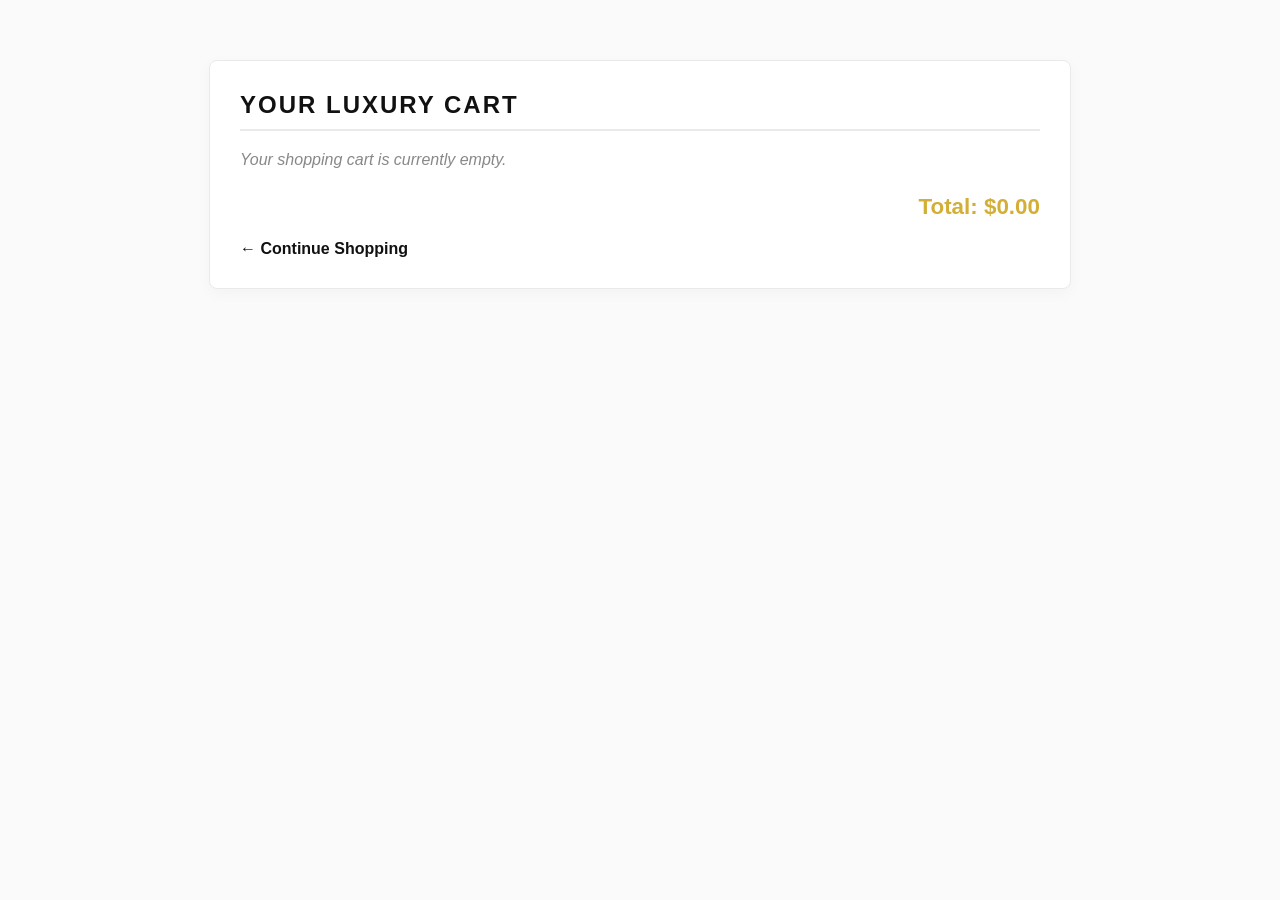
==== cart.html @ 6626286e "Initial commit of Gold Scents luxury store" ====
<!DOCTYPE html>
<html lang="en">
<head>
    <meta charset="UTF-8">
    <meta name="viewport" content="width=device-width, initial-scale=1.0">
    <title>Your Cart | Gold Scents</title>
    <style>
        body {
            font-family: 'Helvetica Neue', Arial, sans-serif;
            background-color: #fafafa;
            color: #111;
            margin: 0;
            padding: 20px;
        }
        .container {
            max-width: 800px;
            margin: 40px auto;
            background: #fff;
            padding: 30px;
            border-radius: 8px;
            box-shadow: 0 4px 15px rgba(0,0,0,0.03);
            border: 1px solid #eaeaea;
        }
        h2 {
            text-transform: uppercase;
            letter-spacing: 2px;
            border-bottom: 2px solid #eaeaea;
            padding-bottom: 10px;
            margin-top: 0;
        }
        .cart-item {
            display: flex;
            justify-content: space-between;
            align-items: center;
            padding: 15px 0;
            border-bottom: 1px solid #eee;
        }
        .item-details h4 {
            margin: 0 0 5px 0;
            text-transform: uppercase;
        }
        .item-details p {
            margin: 0;
            color: #666;
            font-size: 0.9rem;
        }
        .remove-btn {
            background: none;
            border: none;
            color: #ff4d4d;
            cursor: pointer;
            font-weight: bold;
        }
        .total-section {
            text-align: right;
            font-size: 1.4rem;
            font-weight: bold;
            margin-top: 25px;
            color: #d4af37;
        }
        
        /* CHECKOUT CUSTOMER INFO FORM */
        .checkout-form-box {
            margin-top: 35px;
            padding-top: 25px;
            border-top: 2px dashed #eaeaea;
        }
        .form-group {
            margin-bottom: 15px;
        }
        label {
            display: block;
            font-weight: bold;
            margin-bottom: 5px;
            font-size: 0.85rem;
            text-transform: uppercase;
        }
        input {
            width: 100%;
            padding: 12px;
            border: 1px solid #ccc;
            border-radius: 4px;
            box-sizing: border-box;
        }
        input:focus {
            outline: none;
            border-color: #d4af37;
        }

        .checkout-btn {
            background-color: #111;
            color: #d4af37;
            border: none;
            padding: 15px;
            width: 100%;
            font-weight: bold;
            font-size: 1rem;
            text-transform: uppercase;
            letter-spacing: 1px;
            cursor: pointer;
            transition: background-color 0.3s;
            margin-top: 15px;
        }
        .checkout-btn:hover {
            background-color: #333;
        }
        .back-link {
            display: inline-block;
            margin-top: 20px;
            color: #111;
            text-decoration: none;
            font-weight: bold;
        }
    </style>
</head>
<body>

    <div class="container">
        <h2>Your Luxury Cart</h2>
        <div id="cart-contents">
            <!-- Items load dynamically -->
        </div>
        <div class="total-section" id="cart-total">Total: $0.00</div>

        <!-- Real Transaction Submission Form -->
        <div class="checkout-form-box" id="checkout-section">
            <h3>Delivery Details</h3>
            <form id="order-form">
                <div class="form-group">
                    <label for="cust-name">Full Name</label>
                    <input type="text" id="cust-name" required placeholder="John Doe">
                </div>
                <div class="form-group">
                    <label for="cust-email">Email Address</label>
                    <input type="email" id="cust-email" required placeholder="john@example.com">
                </div>
                <button type="submit" class="checkout-btn">Complete Checkout & Purchase</button>
            </form>
        </div>

        <a href="index.html" class="back-link">← Continue Shopping</a>
    </div>

    <script>
        let cart = JSON.parse(localStorage.getItem('goldScentsCart')) || [];

        function displayCart() {
            const container = document.getElementById('cart-contents');
            const totalContainer = document.getElementById('cart-total');
            const checkoutSection = document.getElementById('checkout-section');
            container.innerHTML = '';

            if (cart.length === 0) {
                container.innerHTML = '<p style="color: #888; font-style: italic;">Your shopping cart is currently empty.</p>';
                totalContainer.innerText = 'Total: $0.00';
                checkoutSection.style.display = 'none'; // Hide checkout panel if no items
                return;
            }

            checkoutSection.style.display = 'block';
            let grandTotal = 0;

            cart.forEach((item, index) => {
                const itemTotal = item.price * item.quantity;
                grandTotal += itemTotal;

                const div = document.createElement('div');
                div.className = 'cart-item';
                div.innerHTML = `
                    <div class="item-details">
                        <h4>${item.name}</h4>
                        <p>$${item.price.toFixed(2)} x ${item.quantity} = <strong>$${itemTotal.toFixed(2)}</strong></p>
                    </div>
                    <button class="remove-btn" onclick="removeItem(${index})">Remove</button>
                `;
                container.appendChild(div);
            });

            totalContainer.innerText = `Total: $${grandTotal.toFixed(2)}`;
        }

        function removeItem(index) {
            cart.splice(index, 1);
            localStorage.setItem('goldScentsCart', JSON.stringify(cart));
            displayCart();
        }

        // Submitting order to dynamic database script
        document.getElementById('order-form').addEventListener('submit', async function(e) {
            e.preventDefault();

            const name = document.getElementById('cust-name').value;
            const email = document.getElementById('cust-email').value;
            const total = cart.reduce((sum, item) => sum + (item.price * item.quantity), 0);

            const orderPayload = {
                customer_name: name,
                customer_email: email,
                total_price: total,
                items: cart
            };

            try {
                const response = await fetch('api/checkout.php', {
                    method: 'POST',
                    headers: { 'Content-Type': 'application/json' },
                    body: JSON.stringify(orderPayload)
                });
                const result = await response.json();

                if (result.success) {
                    alert(`✨ Order Placed Successfully! Your Order ID is #${result.order_id} ✨`);
                    localStorage.removeItem('goldScentsCart'); // Clear shopping cart
                    window.location.href = 'index.html'; // Direct back home
                } else {
                    alert('Checkout Error: ' + result.error);
                }
            } catch (error) {
                console.error("Order processing error:", error);
                alert("An unexpected error occurred during checkout transaction.");
            }
        });

        // Initialize display context layout
        displayCart();
    </script>
</body>
</html>
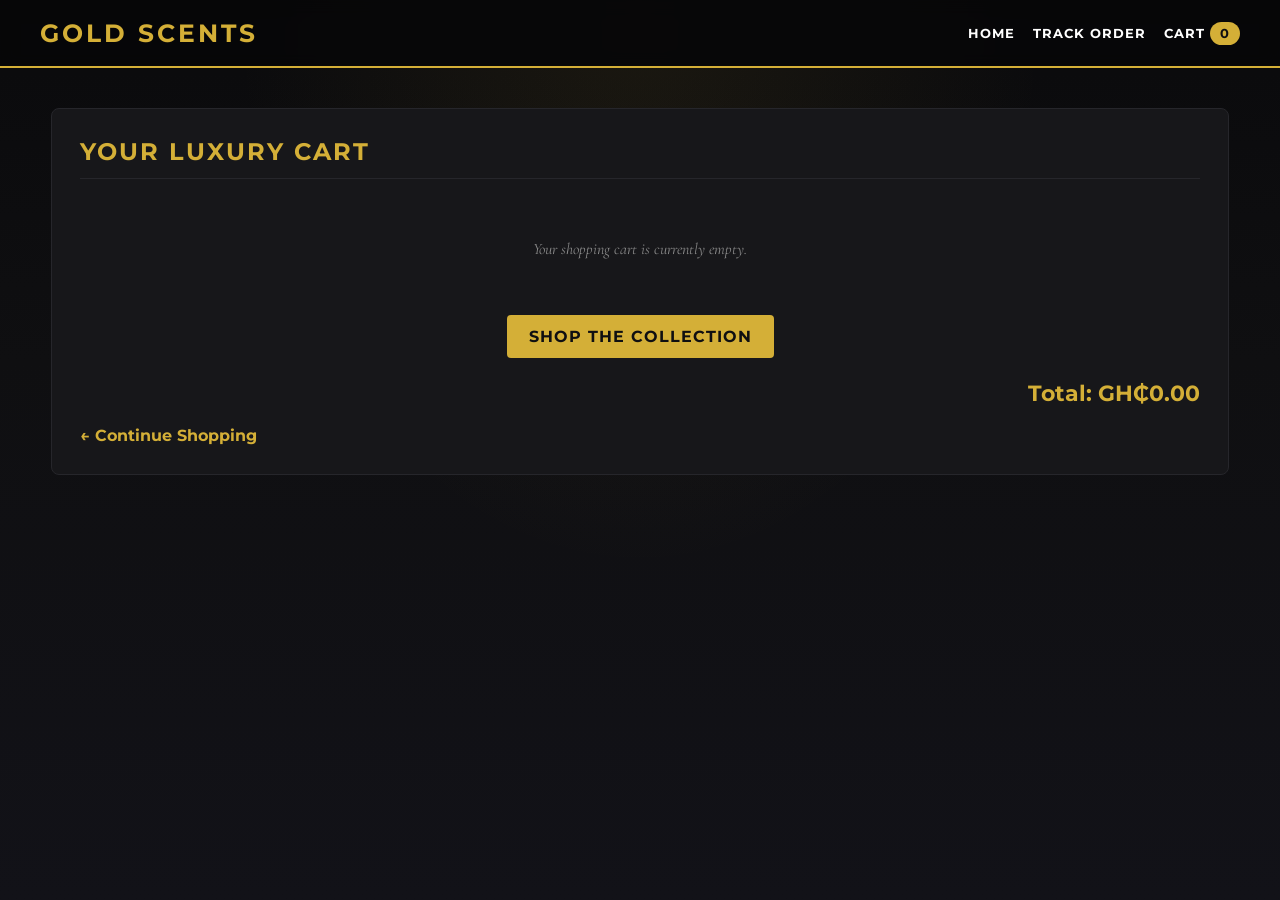
==== commit fa9ebaf9: "Harden Gold Scents storefront with checkout, stock, and tracking. Add MoMo checkout fields, payment " ====
--- a/cart.html
+++ b/cart.html
@@ -4,225 +4,205 @@
     <meta charset="UTF-8">
     <meta name="viewport" content="width=device-width, initial-scale=1.0">
     <title>Your Cart | Gold Scents</title>
-    <style>
-        body {
-            font-family: 'Helvetica Neue', Arial, sans-serif;
-            background-color: #fafafa;
-            color: #111;
-            margin: 0;
-            padding: 20px;
-        }
-        .container {
-            max-width: 800px;
-            margin: 40px auto;
-            background: #fff;
-            padding: 30px;
-            border-radius: 8px;
-            box-shadow: 0 4px 15px rgba(0,0,0,0.03);
-            border: 1px solid #eaeaea;
-        }
-        h2 {
-            text-transform: uppercase;
-            letter-spacing: 2px;
-            border-bottom: 2px solid #eaeaea;
-            padding-bottom: 10px;
-            margin-top: 0;
-        }
-        .cart-item {
-            display: flex;
-            justify-content: space-between;
-            align-items: center;
-            padding: 15px 0;
-            border-bottom: 1px solid #eee;
-        }
-        .item-details h4 {
-            margin: 0 0 5px 0;
-            text-transform: uppercase;
-        }
-        .item-details p {
-            margin: 0;
-            color: #666;
-            font-size: 0.9rem;
-        }
-        .remove-btn {
-            background: none;
-            border: none;
-            color: #ff4d4d;
-            cursor: pointer;
-            font-weight: bold;
-        }
-        .total-section {
-            text-align: right;
-            font-size: 1.4rem;
-            font-weight: bold;
-            margin-top: 25px;
-            color: #d4af37;
-        }
-        
-        /* CHECKOUT CUSTOMER INFO FORM */
-        .checkout-form-box {
-            margin-top: 35px;
-            padding-top: 25px;
-            border-top: 2px dashed #eaeaea;
-        }
-        .form-group {
-            margin-bottom: 15px;
-        }
-        label {
-            display: block;
-            font-weight: bold;
-            margin-bottom: 5px;
-            font-size: 0.85rem;
-            text-transform: uppercase;
-        }
-        input {
-            width: 100%;
-            padding: 12px;
-            border: 1px solid #ccc;
-            border-radius: 4px;
-            box-sizing: border-box;
-        }
-        input:focus {
-            outline: none;
-            border-color: #d4af37;
-        }
-
-        .checkout-btn {
-            background-color: #111;
-            color: #d4af37;
-            border: none;
-            padding: 15px;
-            width: 100%;
-            font-weight: bold;
-            font-size: 1rem;
-            text-transform: uppercase;
-            letter-spacing: 1px;
-            cursor: pointer;
-            transition: background-color 0.3s;
-            margin-top: 15px;
-        }
-        .checkout-btn:hover {
-            background-color: #333;
-        }
-        .back-link {
-            display: inline-block;
-            margin-top: 20px;
-            color: #111;
-            text-decoration: none;
-            font-weight: bold;
-        }
-    </style>
+    <link rel="preconnect" href="https://fonts.googleapis.com">
+    <link href="https://fonts.googleapis.com/css2?family=Cormorant+Garamond:ital,wght@0,500;1,500&family=Montserrat:wght@600;700&display=swap" rel="stylesheet">
+    <link rel="stylesheet" href="css/store.css">
 </head>
 <body>
-
-    <div class="container">
-        <h2>Your Luxury Cart</h2>
-        <div id="cart-contents">
-            <!-- Items load dynamically -->
+    <header class="site-header">
+        <div class="logo">
+            <h1 class="logo-text">Gold Scents</h1>
         </div>
-        <div class="total-section" id="cart-total">Total: $0.00</div>
-
-        <!-- Real Transaction Submission Form -->
-        <div class="checkout-form-box" id="checkout-section">
-            <h3>Delivery Details</h3>
-            <form id="order-form">
-                <div class="form-group">
-                    <label for="cust-name">Full Name</label>
-                    <input type="text" id="cust-name" required placeholder="John Doe">
-                </div>
-                <div class="form-group">
-                    <label for="cust-email">Email Address</label>
-                    <input type="email" id="cust-email" required placeholder="john@example.com">
-                </div>
-                <button type="submit" class="checkout-btn">Complete Checkout & Purchase</button>
-            </form>
+        <nav>
+            <a href="index.html">Home</a>
+            <a href="track.html">Track Order</a>
+            <a href="cart.html">Cart <span class="cart-icon" id="cart-count">0</span></a>
+        </nav>
+    </header>
+
+    <main class="container">
+        <div class="panel">
+            <h2>Your Luxury Cart</h2>
+            <div id="cart-contents"></div>
+            <div class="total-section" id="cart-total">Total: GH₵0.00</div>
+
+            <div id="checkout-section" style="display:none;">
+                <div class="payment-note" id="payment-note"></div>
+
+                <h3 style="color:#fff;text-transform:uppercase;letter-spacing:1px;font-family:'Montserrat',sans-serif;">Delivery Details</h3>
+                <form id="order-form">
+                    <div class="form-group">
+                        <label for="cust-name">Full Name</label>
+                        <input type="text" id="cust-name" required placeholder="Your full name">
+                    </div>
+                    <div class="form-group">
+                        <label for="cust-email">Email Address</label>
+                        <input type="email" id="cust-email" required placeholder="you@example.com">
+                    </div>
+                    <div class="form-group">
+                        <label for="cust-phone">Phone Number</label>
+                        <input type="tel" id="cust-phone" required placeholder="0XX XXX XXXX">
+                    </div>
+                    <div class="form-group">
+                        <label for="cust-address">Delivery Address</label>
+                        <textarea id="cust-address" rows="3" required placeholder="Street, area, city"></textarea>
+                    </div>
+                    <div class="form-group">
+                        <label for="momo-id">MoMo Transaction ID</label>
+                        <input type="text" id="momo-id" required placeholder="e.g. 1234567890">
+                    </div>
+                    <div class="form-group">
+                        <label for="payment-proof">Payment Screenshot (optional)</label>
+                        <input type="file" id="payment-proof" accept="image/*">
+                    </div>
+                    <button type="submit" class="btn checkout-btn">Complete Checkout</button>
+                </form>
+            </div>
+
+            <a href="index.html" class="back-link">← Continue Shopping</a>
         </div>
-
-        <a href="index.html" class="back-link">← Continue Shopping</a>
-    </div>
-
+    </main>
+
+    <script src="js/constants.js"></script>
+    <script src="js/cart_store.js"></script>
+    <script src="js/toast.js"></script>
+    <script src="js/order_helpers.js"></script>
     <script>
-        let cart = JSON.parse(localStorage.getItem('goldScentsCart')) || [];
-
-        function displayCart() {
+        let cart = load_cart();
+
+        document.getElementById('payment-note').innerHTML =
+            `Pay via MoMo to <strong>${MOMO_NUMBER}</strong> (${MOMO_ACCOUNT_NAME}), then enter your transaction ID and optionally upload a payment screenshot.`;
+
+        function display_cart() {
             const container = document.getElementById('cart-contents');
-            const totalContainer = document.getElementById('cart-total');
-            const checkoutSection = document.getElementById('checkout-section');
+            const total_container = document.getElementById('cart-total');
+            const checkout_section = document.getElementById('checkout-section');
             container.innerHTML = '';
-
-            if (cart.length === 0) {
-                container.innerHTML = '<p style="color: #888; font-style: italic;">Your shopping cart is currently empty.</p>';
-                totalContainer.innerText = 'Total: $0.00';
-                checkoutSection.style.display = 'none'; // Hide checkout panel if no items
+            document.getElementById('cart-count').innerText = get_cart_count(cart);
+
+            if (cart.length === EMPTY_CART_LENGTH) {
+                container.innerHTML = `
+                    <p class="empty-state">Your shopping cart is currently empty.</p>
+                    <div style="text-align:center;">
+                        <a class="btn" href="index.html">Shop the Collection</a>
+                    </div>
+                `;
+                total_container.innerText = `Total: ${format_money(0)}`;
+                checkout_section.style.display = 'none';
                 return;
             }
 
-            checkoutSection.style.display = 'block';
-            let grandTotal = 0;
+            checkout_section.style.display = 'block';
 
             cart.forEach((item, index) => {
-                const itemTotal = item.price * item.quantity;
-                grandTotal += itemTotal;
-
-                const div = document.createElement('div');
-                div.className = 'cart-item';
-                div.innerHTML = `
+                const item_total = item.price * item.quantity;
+                const row = document.createElement('div');
+                row.className = 'cart-item';
+                row.innerHTML = `
                     <div class="item-details">
-                        <h4>${item.name}</h4>
-                        <p>$${item.price.toFixed(2)} x ${item.quantity} = <strong>$${itemTotal.toFixed(2)}</strong></p>
-                    </div>
-                    <button class="remove-btn" onclick="removeItem(${index})">Remove</button>
+                        <h4>${escape_html(item.name)}</h4>
+                        <p>${format_money(item.price)} × ${item.quantity} = <strong>${format_money(item_total)}</strong></p>
+                    </div>
+                    <div class="qty-controls">
+                        <button class="qty-btn" type="button" data-action="dec" data-index="${index}">−</button>
+                        <span>${item.quantity}</span>
+                        <button class="qty-btn" type="button" data-action="inc" data-index="${index}">+</button>
+                        <button class="remove-btn" type="button" data-action="remove" data-index="${index}">Remove</button>
+                    </div>
                 `;
-                container.appendChild(div);
+                container.appendChild(row);
             });
 
-            totalContainer.innerText = `Total: $${grandTotal.toFixed(2)}`;
+            total_container.innerText = `Total: ${format_money(get_cart_total(cart))}`;
         }
 
-        function removeItem(index) {
-            cart.splice(index, 1);
-            localStorage.setItem('goldScentsCart', JSON.stringify(cart));
-            displayCart();
-        }
-
-        // Submitting order to dynamic database script
-        document.getElementById('order-form').addEventListener('submit', async function(e) {
-            e.preventDefault();
-
-            const name = document.getElementById('cust-name').value;
-            const email = document.getElementById('cust-email').value;
-            const total = cart.reduce((sum, item) => sum + (item.price * item.quantity), 0);
-
-            const orderPayload = {
-                customer_name: name,
-                customer_email: email,
-                total_price: total,
-                items: cart
-            };
+        document.getElementById('cart-contents').addEventListener('click', (event) => {
+            const button = event.target.closest('button');
+            if (!button) return;
+
+            const index = parseInt(button.dataset.index, 10);
+            const action = button.dataset.action;
+            const item = cart[index];
+            if (!item) return;
+
+            if (action === 'remove') {
+                cart.splice(index, 1);
+                save_cart(cart);
+            } else if (action === 'inc') {
+                cart = update_item_quantity(cart, index, item.quantity + 1);
+            } else if (action === 'dec') {
+                cart = update_item_quantity(cart, index, item.quantity - 1);
+            }
+
+            display_cart();
+        });
+
+        document.getElementById('order-form').addEventListener('submit', async (event) => {
+            event.preventDefault();
+
+            if (cart.length === EMPTY_CART_LENGTH) {
+                show_toast('Your cart is empty.', 'error');
+                return;
+            }
+
+            const customer_name = document.getElementById('cust-name').value.trim();
+            const customer_email = document.getElementById('cust-email').value.trim();
+            const customer_phone = document.getElementById('cust-phone').value.trim();
+            const delivery_address = document.getElementById('cust-address').value.trim();
+            const momo_transaction_id = document.getElementById('momo-id').value.trim();
+            const total_price = get_cart_total(cart);
+            const proof_input = document.getElementById('payment-proof');
+
+            const form_data = new FormData();
+            form_data.append('customer_name', customer_name);
+            form_data.append('customer_email', customer_email);
+            form_data.append('customer_phone', customer_phone);
+            form_data.append('delivery_address', delivery_address);
+            form_data.append('momo_transaction_id', momo_transaction_id);
+            form_data.append('total_price', String(total_price));
+            form_data.append('items', JSON.stringify(cart));
+
+            if (proof_input.files && proof_input.files[0]) {
+                form_data.append('payment_proof', proof_input.files[0]);
+            }
 
             try {
                 const response = await fetch('api/checkout.php', {
                     method: 'POST',
-                    headers: { 'Content-Type': 'application/json' },
-                    body: JSON.stringify(orderPayload)
+                    body: form_data,
                 });
                 const result = await response.json();
 
                 if (result.success) {
-                    alert(`✨ Order Placed Successfully! Your Order ID is #${result.order_id} ✨`);
-                    localStorage.removeItem('goldScentsCart'); // Clear shopping cart
-                    window.location.href = 'index.html'; // Direct back home
+                    const order_receipt = {
+                        order_id: result.order_id,
+                        status: result.status,
+                        customer_name,
+                        customer_email,
+                        customer_phone,
+                        delivery_address,
+                        momo_transaction_id,
+                        total_price,
+                        items: cart.map((item) => ({
+                            name: item.name,
+                            quantity: item.quantity,
+                            price: item.price,
+                        })),
+                    };
+
+                    save_last_order(order_receipt);
+                    clear_cart();
+                    window.location.href = `order_success.html?order_id=${result.order_id}`;
                 } else {
-                    alert('Checkout Error: ' + result.error);
+                    show_toast(result.error || 'Checkout failed', 'error');
                 }
             } catch (error) {
-                console.error("Order processing error:", error);
-                alert("An unexpected error occurred during checkout transaction.");
+                console.error(error);
+                show_toast('Unexpected error during checkout.', 'error');
             }
         });
 
-        // Initialize display context layout
-        displayCart();
+        display_cart();
     </script>
 </body>
-</html>+</html>
--- a/css/store.css
+++ b/css/store.css
@@ -0,0 +1,725 @@
+:root {
+    --bg-deep: #070708;
+    --bg-main: #0f0f11;
+    --bg-panel: #17171a;
+    --bg-soft: #1c1c21;
+    --border: #26262b;
+    --gold: #d4af37;
+    --gold-soft: #f3cf65;
+    --text: #ececec;
+    --muted: #aaa;
+    --danger: #ff4d4d;
+    --success: #28a745;
+}
+
+* { box-sizing: border-box; }
+
+body {
+    font-family: 'Cormorant Garamond', 'Palatino Linotype', Georgia, serif;
+    background:
+        radial-gradient(ellipse at top, rgba(212, 175, 55, 0.08), transparent 45%),
+        linear-gradient(180deg, #0a0a0c 0%, var(--bg-main) 40%, #121218 100%);
+    color: var(--text);
+    margin: 0;
+    min-height: 100vh;
+    display: flex;
+    flex-direction: column;
+}
+
+h1, h2, h3, h4, .logo-text, .btn, .add-btn, nav a, .section-title {
+    font-family: 'Montserrat', 'Helvetica Neue', Arial, sans-serif;
+}
+
+button, .btn, .add-btn, .qty-btn, .remove-btn, .status-select {
+    cursor: pointer;
+}
+
+a { color: inherit; }
+
+.site-header {
+    background: rgba(7, 7, 8, 0.92);
+    backdrop-filter: blur(8px);
+    padding: 18px 40px;
+    display: flex;
+    justify-content: space-between;
+    align-items: center;
+    gap: 16px;
+    flex-wrap: wrap;
+    border-bottom: 2px solid var(--gold);
+    position: sticky;
+    top: 0;
+    z-index: 1000;
+}
+
+.logo-text {
+    color: var(--gold);
+    margin: 0;
+    font-size: 1.55rem;
+    letter-spacing: 3px;
+    text-transform: uppercase;
+}
+
+nav {
+    display: flex;
+    gap: 18px;
+    align-items: center;
+    flex-wrap: wrap;
+    justify-content: flex-end;
+}
+
+nav a {
+    color: #fff;
+    text-decoration: none;
+    font-size: 0.8rem;
+    font-weight: 700;
+    text-transform: uppercase;
+    letter-spacing: 1px;
+    transition: color 0.3s;
+}
+
+nav a:hover { color: var(--gold); }
+
+.cart-icon {
+    background: var(--gold);
+    color: var(--bg-main);
+    padding: 4px 10px;
+    border-radius: 999px;
+    font-size: 0.8rem;
+    font-weight: 700;
+}
+
+.hero {
+    position: relative;
+    min-height: 72vh;
+    display: flex;
+    align-items: flex-end;
+    padding: 0;
+    overflow: hidden;
+    border-bottom: 1px solid var(--border);
+}
+
+.hero-media {
+    position: absolute;
+    inset: 0;
+    background-image:
+        linear-gradient(180deg, rgba(7, 7, 8, 0.35) 0%, rgba(7, 7, 8, 0.72) 55%, rgba(7, 7, 8, 0.95) 100%),
+        url('../image/laura_chouette.jpg');
+    background-size: cover;
+    background-position: center;
+    transform: scale(1.02);
+    animation: hero_drift 18s ease-in-out infinite alternate;
+}
+
+.hero-content {
+    position: relative;
+    z-index: 1;
+    width: min(900px, 92%);
+    margin: 0 auto 70px;
+    text-align: left;
+    animation: fade_up 0.9s ease both;
+}
+
+.hero h2 {
+    font-size: clamp(2.4rem, 6vw, 4.2rem);
+    color: var(--gold);
+    text-transform: uppercase;
+    letter-spacing: 5px;
+    margin: 0 0 14px;
+    line-height: 1.05;
+}
+
+.hero p {
+    font-size: 1.2rem;
+    color: #ddd;
+    max-width: 540px;
+    margin: 0 0 28px;
+    font-style: italic;
+}
+
+.hero-actions {
+    display: flex;
+    flex-wrap: wrap;
+    gap: 12px;
+}
+
+.btn {
+    display: inline-flex;
+    align-items: center;
+    justify-content: center;
+    background: var(--gold);
+    color: var(--bg-main);
+    border: none;
+    padding: 12px 22px;
+    font-weight: 700;
+    text-transform: uppercase;
+    letter-spacing: 1px;
+    border-radius: 4px;
+    text-decoration: none;
+    transition: background-color 0.3s, transform 0.2s;
+}
+
+.btn:hover {
+    background: var(--gold-soft);
+    transform: translateY(-1px);
+}
+
+.btn-ghost {
+    background: transparent;
+    color: #fff;
+    border: 1px solid rgba(212, 175, 55, 0.55);
+}
+
+.btn-ghost:hover {
+    background: rgba(212, 175, 55, 0.12);
+    color: var(--gold-soft);
+}
+
+.container {
+    width: min(1200px, 92%);
+    margin: 40px auto;
+    flex: 1;
+}
+
+.search-filter-wrapper {
+    display: flex;
+    justify-content: center;
+    margin-bottom: 36px;
+    background: var(--bg-panel);
+    padding: 22px;
+    border-radius: 8px;
+    border: 1px solid var(--border);
+}
+
+.search-box { width: 100%; max-width: 500px; }
+
+.search-box input {
+    width: 100%;
+    padding: 14px 20px;
+    background: var(--bg-main);
+    border: 1px solid #333;
+    color: #fff;
+    border-radius: 30px;
+    font-size: 1rem;
+    outline: none;
+    text-align: center;
+    font-family: inherit;
+}
+
+.search-box input:focus {
+    border-color: var(--gold);
+    box-shadow: 0 0 10px rgba(212, 175, 55, 0.3);
+}
+
+.section-title {
+    text-align: center;
+    text-transform: uppercase;
+    letter-spacing: 2px;
+    margin: 0 0 36px;
+    font-size: 1.7rem;
+    color: var(--gold);
+}
+
+.product-grid {
+    display: grid;
+    grid-template-columns: repeat(auto-fill, minmax(280px, 1fr));
+    gap: 28px;
+}
+
+.product-card {
+    background: var(--bg-panel);
+    border-radius: 8px;
+    overflow: hidden;
+    border: 1px solid var(--border);
+    transition: transform 0.3s, border-color 0.3s, box-shadow 0.3s;
+    display: flex;
+    flex-direction: column;
+    animation: fade_up 0.6s ease both;
+}
+
+.product-card:hover {
+    transform: translateY(-5px);
+    border-color: var(--gold);
+    box-shadow: 0 12px 30px rgba(212, 175, 55, 0.15);
+}
+
+.product-card a.card-media {
+    display: block;
+    text-decoration: none;
+}
+
+.product-card img {
+    width: 100%;
+    height: 280px;
+    object-fit: cover;
+    border-bottom: 1px solid #222;
+    transition: transform 0.5s ease;
+}
+
+.product-card:hover img { transform: scale(1.04); }
+
+.product-info {
+    padding: 20px;
+    text-align: center;
+    display: flex;
+    flex-direction: column;
+    flex: 1;
+    gap: 8px;
+}
+
+.product-title {
+    margin: 0;
+    font-size: 1.05rem;
+    text-transform: uppercase;
+    letter-spacing: 1px;
+}
+
+.product-title a {
+    color: #fff;
+    text-decoration: none;
+}
+
+.product-notes {
+    margin: 0;
+    color: var(--muted);
+    font-size: 0.95rem;
+    font-style: italic;
+}
+
+.product-price {
+    font-size: 1.25rem;
+    color: var(--gold);
+    font-weight: 700;
+    font-family: 'Montserrat', sans-serif;
+}
+
+.stock-badge {
+    display: inline-block;
+    font-family: 'Montserrat', sans-serif;
+    font-size: 0.7rem;
+    letter-spacing: 1px;
+    text-transform: uppercase;
+    color: var(--muted);
+}
+
+.stock-badge.low { color: #e0a800; }
+.stock-badge.out { color: var(--danger); }
+
+.card-actions {
+    display: grid;
+    gap: 8px;
+    margin-top: auto;
+}
+
+.add-btn, .wa-btn {
+    width: 100%;
+    border: none;
+    padding: 12px;
+    font-weight: 700;
+    text-transform: uppercase;
+    letter-spacing: 1px;
+    border-radius: 4px;
+    font-family: 'Montserrat', sans-serif;
+    text-decoration: none;
+    text-align: center;
+}
+
+.add-btn {
+    background: var(--gold);
+    color: var(--bg-main);
+}
+
+.add-btn:hover { background: var(--gold-soft); }
+.add-btn:disabled {
+    opacity: 0.45;
+    cursor: not-allowed;
+}
+
+.wa-btn {
+    background: transparent;
+    color: #25d366;
+    border: 1px solid rgba(37, 211, 102, 0.4);
+}
+
+.wa-btn:hover { background: rgba(37, 211, 102, 0.1); }
+
+.site-footer {
+    background: var(--bg-deep);
+    color: #fff;
+    padding: 40px 20px;
+    border-top: 2px solid var(--gold);
+    margin-top: 60px;
+}
+
+.footer-content {
+    width: min(1200px, 92%);
+    margin: 0 auto;
+    display: flex;
+    flex-wrap: wrap;
+    justify-content: space-between;
+    gap: 30px;
+}
+
+.footer-col { flex: 1; min-width: 220px; }
+
+.footer-col h4 {
+    color: var(--gold);
+    text-transform: uppercase;
+    letter-spacing: 2px;
+    margin: 0 0 15px;
+    font-size: 0.95rem;
+}
+
+.footer-col p {
+    font-size: 0.95rem;
+    color: var(--muted);
+    line-height: 1.6;
+    margin: 0;
+}
+
+.social-links {
+    display: flex;
+    flex-direction: column;
+    gap: 12px;
+}
+
+.social-link {
+    color: #fff;
+    text-decoration: none;
+    font-size: 0.95rem;
+    display: flex;
+    align-items: center;
+    gap: 10px;
+    transition: color 0.3s;
+}
+
+.social-link:hover { color: var(--gold); }
+
+.footer-bottom {
+    margin-top: 40px;
+    padding-top: 20px;
+    border-top: 1px solid #1f1f24;
+    text-align: center;
+    font-size: 0.85rem;
+    color: #666;
+}
+
+.footer-bottom a {
+    color: var(--gold);
+    text-decoration: none;
+    font-weight: 700;
+    text-transform: uppercase;
+    letter-spacing: 1px;
+}
+
+.panel {
+    background: var(--bg-panel);
+    border: 1px solid var(--border);
+    border-radius: 8px;
+    padding: 28px;
+}
+
+.panel h2 {
+    margin-top: 0;
+    color: var(--gold);
+    text-transform: uppercase;
+    letter-spacing: 2px;
+    border-bottom: 1px solid var(--border);
+    padding-bottom: 12px;
+}
+
+.cart-item {
+    display: flex;
+    justify-content: space-between;
+    align-items: center;
+    gap: 16px;
+    padding: 16px 0;
+    border-bottom: 1px solid #222;
+}
+
+.item-details h4 {
+    margin: 0 0 6px;
+    text-transform: uppercase;
+    letter-spacing: 1px;
+}
+
+.item-details p {
+    margin: 0;
+    color: var(--muted);
+}
+
+.qty-controls {
+    display: flex;
+    align-items: center;
+    gap: 10px;
+}
+
+.qty-btn {
+    width: 32px;
+    height: 32px;
+    border: 1px solid var(--border);
+    background: var(--bg-soft);
+    color: #fff;
+    border-radius: 4px;
+    font-weight: 700;
+}
+
+.qty-btn:hover { border-color: var(--gold); color: var(--gold); }
+
+.remove-btn {
+    background: none;
+    border: none;
+    color: var(--danger);
+    font-weight: 700;
+    font-family: 'Montserrat', sans-serif;
+}
+
+.total-section {
+    text-align: right;
+    font-size: 1.35rem;
+    font-weight: 700;
+    margin-top: 22px;
+    color: var(--gold);
+    font-family: 'Montserrat', sans-serif;
+}
+
+.form-group { margin-bottom: 16px; }
+
+label {
+    display: block;
+    font-family: 'Montserrat', sans-serif;
+    font-weight: 700;
+    margin-bottom: 6px;
+    font-size: 0.75rem;
+    text-transform: uppercase;
+    letter-spacing: 1px;
+    color: var(--gold);
+}
+
+input, textarea, select {
+    width: 100%;
+    padding: 12px;
+    background: var(--bg-main);
+    border: 1px solid #333;
+    color: #fff;
+    border-radius: 4px;
+    font-family: inherit;
+    font-size: 1rem;
+    outline: none;
+}
+
+input:focus, textarea:focus, select:focus { border-color: var(--gold); }
+
+.checkout-btn {
+    width: 100%;
+    margin-top: 10px;
+}
+
+.payment-note {
+    background: rgba(212, 175, 55, 0.08);
+    border: 1px solid rgba(212, 175, 55, 0.25);
+    border-radius: 6px;
+    padding: 14px;
+    margin: 18px 0;
+    color: var(--muted);
+    font-size: 0.95rem;
+    line-height: 1.5;
+}
+
+.back-link {
+    display: inline-block;
+    margin-top: 20px;
+    color: var(--gold);
+    text-decoration: none;
+    font-family: 'Montserrat', sans-serif;
+    font-weight: 700;
+}
+
+.detail-layout {
+    display: grid;
+    grid-template-columns: 1.05fr 0.95fr;
+    gap: 36px;
+    align-items: start;
+}
+
+.detail-image {
+    width: 100%;
+    aspect-ratio: 1 / 1.05;
+    object-fit: cover;
+    border-radius: 8px;
+    border: 1px solid var(--border);
+}
+
+.detail-copy h1 {
+    margin: 0 0 10px;
+    font-size: clamp(2rem, 4vw, 2.8rem);
+    letter-spacing: 2px;
+    text-transform: uppercase;
+    color: var(--gold);
+}
+
+.success-box {
+    text-align: center;
+    padding: 48px 24px;
+}
+
+.success-box .order-id {
+    font-size: 2rem;
+    color: var(--gold);
+    margin: 18px 0;
+    font-family: 'Montserrat', sans-serif;
+}
+
+.order-summary {
+    text-align: left;
+    margin: 24px auto 0;
+    max-width: 520px;
+    background: var(--bg-main);
+    border: 1px solid var(--border);
+    border-radius: 8px;
+    padding: 18px 20px;
+}
+
+.order-summary h3 {
+    margin: 0 0 12px;
+    color: var(--gold);
+    text-transform: uppercase;
+    letter-spacing: 1px;
+    font-family: 'Montserrat', sans-serif;
+    font-size: 0.95rem;
+}
+
+.order-summary ul {
+    list-style: none;
+    margin: 0;
+    padding: 0;
+}
+
+.order-summary li {
+    display: flex;
+    justify-content: space-between;
+    gap: 12px;
+    padding: 8px 0;
+    border-bottom: 1px solid #222;
+    color: #ddd;
+}
+
+.summary-total {
+    display: flex;
+    justify-content: space-between;
+    margin: 14px 0 8px;
+    color: var(--gold);
+    font-family: 'Montserrat', sans-serif;
+    font-size: 1.05rem;
+}
+
+.summary-meta {
+    margin: 6px 0 0;
+    color: var(--muted);
+    font-size: 0.92rem;
+}
+
+.status-tracker {
+    display: flex;
+    justify-content: space-between;
+    gap: 8px;
+    margin: 18px auto 8px;
+    max-width: 520px;
+}
+
+.tracker-step {
+    flex: 1;
+    text-align: center;
+    opacity: 0.45;
+}
+
+.tracker-step.is-complete,
+.tracker-step.is-current {
+    opacity: 1;
+}
+
+.tracker-dot {
+    display: block;
+    width: 12px;
+    height: 12px;
+    margin: 0 auto 8px;
+    border-radius: 50%;
+    background: #333;
+    border: 2px solid #444;
+}
+
+.tracker-step.is-complete .tracker-dot,
+.tracker-step.is-current .tracker-dot {
+    background: var(--gold);
+    border-color: var(--gold-soft);
+}
+
+.tracker-label {
+    display: block;
+    font-family: 'Montserrat', sans-serif;
+    font-size: 0.65rem;
+    letter-spacing: 1px;
+    text-transform: uppercase;
+    color: var(--muted);
+}
+
+.tracker-step.is-current .tracker-label {
+    color: var(--gold);
+}
+
+.toast-host {
+    position: fixed;
+    right: 20px;
+    bottom: 20px;
+    z-index: 2000;
+    display: flex;
+    flex-direction: column;
+    gap: 10px;
+}
+
+.toast {
+    min-width: 240px;
+    max-width: 360px;
+    background: #1a1a1f;
+    color: #fff;
+    border: 1px solid var(--border);
+    border-left: 3px solid var(--gold);
+    padding: 12px 16px;
+    border-radius: 6px;
+    opacity: 0;
+    transform: translateY(8px);
+    transition: opacity 0.25s, transform 0.25s;
+    font-family: 'Montserrat', sans-serif;
+    font-size: 0.85rem;
+}
+
+.toast-success { border-left-color: var(--success); }
+.toast-error { border-left-color: var(--danger); }
+.toast-visible { opacity: 1; transform: translateY(0); }
+
+.empty-state {
+    grid-column: 1 / -1;
+    text-align: center;
+    color: #888;
+    font-style: italic;
+    padding: 40px 0;
+}
+
+@keyframes fade_up {
+    from { opacity: 0; transform: translateY(16px); }
+    to { opacity: 1; transform: translateY(0); }
+}
+
+@keyframes hero_drift {
+    from { transform: scale(1.02) translateY(0); }
+    to { transform: scale(1.08) translateY(-12px); }
+}
+
+@media (max-width: 800px) {
+    .site-header { padding: 16px 18px; }
+    .hero { min-height: 64vh; }
+    .hero-content { margin-bottom: 40px; text-align: center; }
+    .hero p { margin-left: auto; margin-right: auto; }
+    .hero-actions { justify-content: center; }
+    .detail-layout { grid-template-columns: 1fr; }
+    .cart-item { flex-direction: column; align-items: flex-start; }
+}
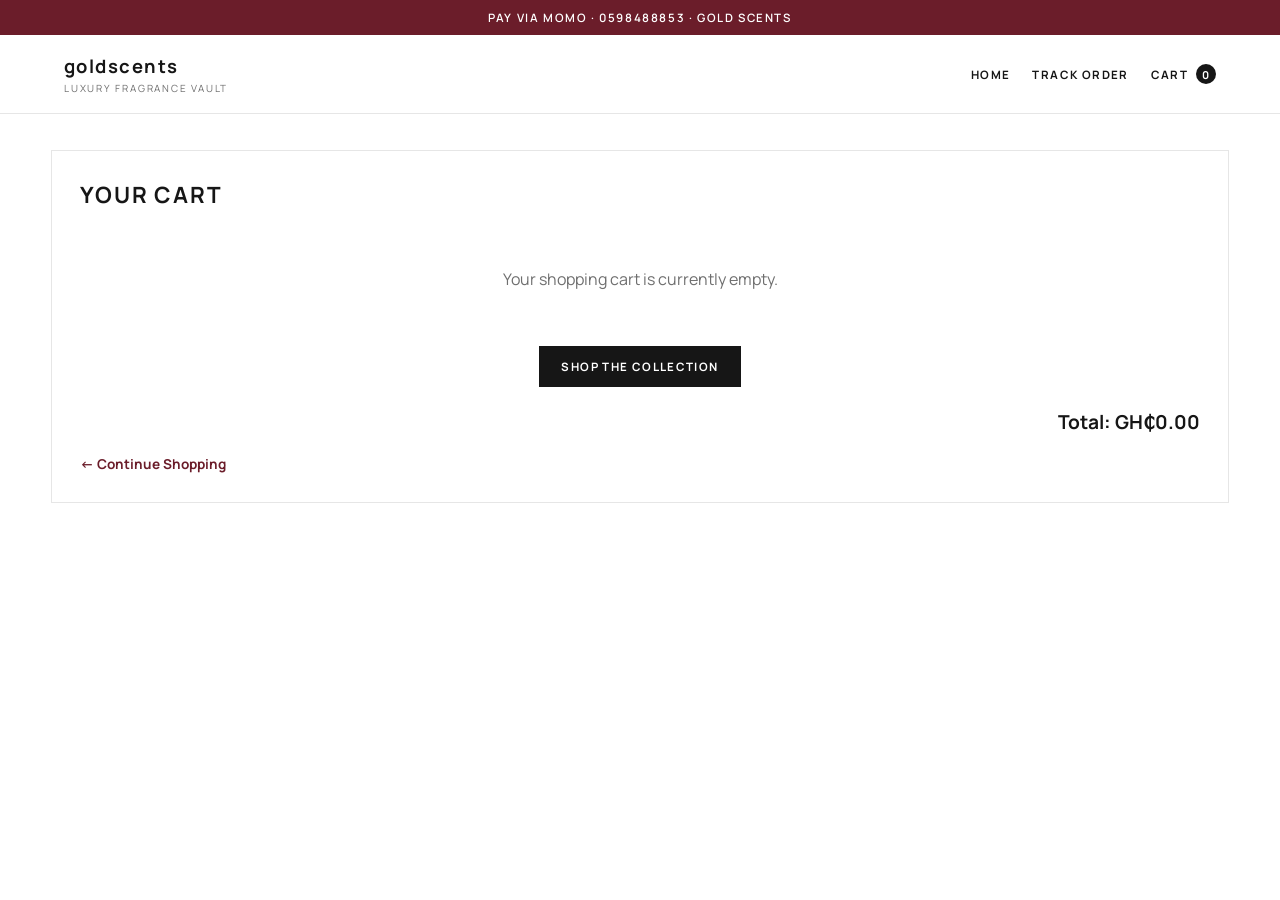
==== commit 80578f03: "Restyle storefront to match My Perfume Shop aesthetic. Switch to a light luxury layout with announce" ====
--- a/cart.html
+++ b/cart.html
@@ -1,17 +1,21 @@
-<!DOCTYPE html>
+﻿<!DOCTYPE html>
 <html lang="en">
 <head>
     <meta charset="UTF-8">
     <meta name="viewport" content="width=device-width, initial-scale=1.0">
     <title>Your Cart | Gold Scents</title>
     <link rel="preconnect" href="https://fonts.googleapis.com">
-    <link href="https://fonts.googleapis.com/css2?family=Cormorant+Garamond:ital,wght@0,500;1,500&family=Montserrat:wght@600;700&display=swap" rel="stylesheet">
+    <link href="https://fonts.googleapis.com/css2?family=Manrope:wght@500;600;700&display=swap" rel="stylesheet">
     <link rel="stylesheet" href="css/store.css">
+    <link rel="stylesheet" href="css/store-pages.css">
 </head>
 <body>
+    <div class="announcement-bar">Pay via MoMo · 0598488853 · Gold Scents</div>
+
     <header class="site-header">
-        <div class="logo">
-            <h1 class="logo-text">Gold Scents</h1>
+        <div class="logo-mark">
+            <h1 class="logo-text">goldscents</h1>
+            <small>Luxury fragrance vault</small>
         </div>
         <nav>
             <a href="index.html">Home</a>
@@ -22,40 +26,39 @@
 
     <main class="container">
         <div class="panel">
-            <h2>Your Luxury Cart</h2>
+            <h2>Your Cart</h2>
             <div id="cart-contents"></div>
             <div class="total-section" id="cart-total">Total: GH₵0.00</div>
 
             <div id="checkout-section" style="display:none;">
                 <div class="payment-note" id="payment-note"></div>
-
-                <h3 style="color:#fff;text-transform:uppercase;letter-spacing:1px;font-family:'Montserrat',sans-serif;">Delivery Details</h3>
+                <h3 style="margin:0 0 14px;font-size:0.9rem;letter-spacing:0.1em;text-transform:uppercase;">Delivery Details</h3>
                 <form id="order-form">
                     <div class="form-group">
                         <label for="cust-name">Full Name</label>
-                        <input type="text" id="cust-name" required placeholder="Your full name">
+                        <input type="text" id="cust-name" required>
                     </div>
                     <div class="form-group">
                         <label for="cust-email">Email Address</label>
-                        <input type="email" id="cust-email" required placeholder="you@example.com">
+                        <input type="email" id="cust-email" required>
                     </div>
                     <div class="form-group">
                         <label for="cust-phone">Phone Number</label>
-                        <input type="tel" id="cust-phone" required placeholder="0XX XXX XXXX">
+                        <input type="tel" id="cust-phone" required>
                     </div>
                     <div class="form-group">
                         <label for="cust-address">Delivery Address</label>
-                        <textarea id="cust-address" rows="3" required placeholder="Street, area, city"></textarea>
+                        <textarea id="cust-address" rows="3" required></textarea>
                     </div>
                     <div class="form-group">
                         <label for="momo-id">MoMo Transaction ID</label>
-                        <input type="text" id="momo-id" required placeholder="e.g. 1234567890">
+                        <input type="text" id="momo-id" required>
                     </div>
                     <div class="form-group">
                         <label for="payment-proof">Payment Screenshot (optional)</label>
                         <input type="file" id="payment-proof" accept="image/*">
                     </div>
-                    <button type="submit" class="btn checkout-btn">Complete Checkout</button>
+                    <button type="submit" class="btn btn-dark checkout-btn">Complete Checkout</button>
                 </form>
             </div>
 
@@ -84,7 +87,7 @@
                 container.innerHTML = `
                     <p class="empty-state">Your shopping cart is currently empty.</p>
                     <div style="text-align:center;">
-                        <a class="btn" href="index.html">Shop the Collection</a>
+                        <a class="btn btn-dark" href="index.html">Shop the Collection</a>
                     </div>
                 `;
                 total_container.innerText = `Total: ${format_money(0)}`;
@@ -174,7 +177,7 @@
                 const result = await response.json();
 
                 if (result.success) {
-                    const order_receipt = {
+                    save_last_order({
                         order_id: result.order_id,
                         status: result.status,
                         customer_name,
@@ -188,9 +191,7 @@
                             quantity: item.quantity,
                             price: item.price,
                         })),
-                    };
-
-                    save_last_order(order_receipt);
+                    });
                     clear_cart();
                     window.location.href = `order_success.html?order_id=${result.order_id}`;
                 } else {
@@ -206,3 +207,4 @@
     </script>
 </body>
 </html>
+
--- a/css/store.css
+++ b/css/store.css
@@ -1,139 +1,174 @@
-:root {
-    --bg-deep: #070708;
-    --bg-main: #0f0f11;
-    --bg-panel: #17171a;
-    --bg-soft: #1c1c21;
-    --border: #26262b;
-    --gold: #d4af37;
-    --gold-soft: #f3cf65;
-    --text: #ececec;
-    --muted: #aaa;
-    --danger: #ff4d4d;
-    --success: #28a745;
+﻿:root {
+    --burgundy: #6b1d2a;
+    --burgundy-deep: #4f1420;
+    --ink: #161616;
+    --muted: #6f6f6f;
+    --line: #e6e6e6;
+    --bg: #ffffff;
+    --bg-soft: #f7f7f7;
+    --bg-warm: #f3efe9;
+    --sale: #c62828;
+    --badge-blue: #1e5bb8;
+    --danger: #c62828;
+    --success: #1f7a3f;
+    --gold: #b8952c;
 }
 
 * { box-sizing: border-box; }
 
 body {
-    font-family: 'Cormorant Garamond', 'Palatino Linotype', Georgia, serif;
-    background:
-        radial-gradient(ellipse at top, rgba(212, 175, 55, 0.08), transparent 45%),
-        linear-gradient(180deg, #0a0a0c 0%, var(--bg-main) 40%, #121218 100%);
-    color: var(--text);
     margin: 0;
     min-height: 100vh;
     display: flex;
     flex-direction: column;
-}
-
-h1, h2, h3, h4, .logo-text, .btn, .add-btn, nav a, .section-title {
-    font-family: 'Montserrat', 'Helvetica Neue', Arial, sans-serif;
+    font-family: 'Manrope', 'Segoe UI', sans-serif;
+    color: var(--ink);
+    background: var(--bg);
+}
+
+h1, h2, h3, h4, .logo-text, .btn, .add-btn, nav a, .section-title, .announcement-bar {
+    font-family: 'Manrope', 'Segoe UI', sans-serif;
 }
 
 button, .btn, .add-btn, .qty-btn, .remove-btn, .status-select {
     cursor: pointer;
 }
 
-a { color: inherit; }
+a { color: inherit; text-decoration: none; }
+
+.announcement-bar {
+    background: var(--burgundy);
+    color: #fff;
+    text-align: center;
+    padding: 10px 16px;
+    font-size: 0.72rem;
+    letter-spacing: 1.6px;
+    text-transform: uppercase;
+    font-weight: 600;
+}
 
 .site-header {
-    background: rgba(7, 7, 8, 0.92);
-    backdrop-filter: blur(8px);
-    padding: 18px 40px;
-    display: flex;
-    justify-content: space-between;
-    align-items: center;
-    gap: 16px;
-    flex-wrap: wrap;
-    border-bottom: 2px solid var(--gold);
     position: sticky;
     top: 0;
     z-index: 1000;
+    display: flex;
+    justify-content: space-between;
+    align-items: center;
+    gap: 16px;
+    flex-wrap: wrap;
+    padding: 18px 5%;
+    background: rgba(255, 255, 255, 0.94);
+    backdrop-filter: blur(10px);
+    border-bottom: 1px solid var(--line);
 }
 
 .logo-text {
-    color: var(--gold);
-    margin: 0;
-    font-size: 1.55rem;
-    letter-spacing: 3px;
-    text-transform: uppercase;
+    margin: 0;
+    font-size: 1.15rem;
+    letter-spacing: 0.08em;
+    text-transform: lowercase;
+    font-weight: 700;
+    color: var(--ink);
+}
+
+.logo-mark {
+    display: flex;
+    flex-direction: column;
+    gap: 2px;
+}
+
+.logo-mark small {
+    font-size: 0.62rem;
+    letter-spacing: 0.18em;
+    text-transform: uppercase;
+    color: var(--muted);
 }
 
 nav {
     display: flex;
-    gap: 18px;
+    gap: 22px;
     align-items: center;
     flex-wrap: wrap;
-    justify-content: flex-end;
 }
 
 nav a {
-    color: #fff;
-    text-decoration: none;
-    font-size: 0.8rem;
-    font-weight: 700;
-    text-transform: uppercase;
-    letter-spacing: 1px;
-    transition: color 0.3s;
-}
-
-nav a:hover { color: var(--gold); }
+    color: var(--ink);
+    font-size: 0.72rem;
+    font-weight: 700;
+    letter-spacing: 0.12em;
+    text-transform: uppercase;
+    transition: color 0.2s;
+}
+
+nav a:hover { color: var(--burgundy); }
 
 .cart-icon {
-    background: var(--gold);
-    color: var(--bg-main);
-    padding: 4px 10px;
+    display: inline-flex;
+    align-items: center;
+    justify-content: center;
+    min-width: 20px;
+    height: 20px;
+    margin-left: 4px;
+    padding: 0 6px;
     border-radius: 999px;
-    font-size: 0.8rem;
-    font-weight: 700;
+    background: var(--ink);
+    color: #fff;
+    font-size: 0.68rem;
 }
 
 .hero {
     position: relative;
-    min-height: 72vh;
-    display: flex;
-    align-items: flex-end;
-    padding: 0;
+    min-height: 78vh;
+    display: flex;
+    align-items: center;
     overflow: hidden;
-    border-bottom: 1px solid var(--border);
+    background: var(--bg-warm);
 }
 
 .hero-media {
     position: absolute;
     inset: 0;
     background-image:
-        linear-gradient(180deg, rgba(7, 7, 8, 0.35) 0%, rgba(7, 7, 8, 0.72) 55%, rgba(7, 7, 8, 0.95) 100%),
+        linear-gradient(90deg, rgba(22, 22, 22, 0.55) 0%, rgba(22, 22, 22, 0.2) 48%, rgba(22, 22, 22, 0.08) 100%),
         url('../image/laura_chouette.jpg');
     background-size: cover;
     background-position: center;
-    transform: scale(1.02);
-    animation: hero_drift 18s ease-in-out infinite alternate;
+    animation: hero_drift 16s ease-in-out infinite alternate;
 }
 
 .hero-content {
     position: relative;
     z-index: 1;
-    width: min(900px, 92%);
-    margin: 0 auto 70px;
-    text-align: left;
-    animation: fade_up 0.9s ease both;
+    width: min(560px, 88%);
+    margin-left: 6%;
+    color: #fff;
+    animation: fade_up 0.8s ease both;
+}
+
+.hero-brand {
+    margin: 0 0 10px;
+    font-size: 0.75rem;
+    letter-spacing: 0.28em;
+    text-transform: uppercase;
+    font-weight: 700;
+    color: #fff;
 }
 
 .hero h2 {
-    font-size: clamp(2.4rem, 6vw, 4.2rem);
-    color: var(--gold);
-    text-transform: uppercase;
-    letter-spacing: 5px;
     margin: 0 0 14px;
-    line-height: 1.05;
+    font-size: clamp(2.4rem, 5.5vw, 4rem);
+    line-height: 1.02;
+    letter-spacing: 0.04em;
+    text-transform: uppercase;
+    font-weight: 700;
 }
 
 .hero p {
-    font-size: 1.2rem;
-    color: #ddd;
-    max-width: 540px;
-    margin: 0 0 28px;
-    font-style: italic;
+    margin: 0 0 26px;
+    max-width: 420px;
+    font-size: 1rem;
+    line-height: 1.6;
+    color: rgba(255, 255, 255, 0.9);
 }
 
 .hero-actions {
@@ -146,580 +181,278 @@
     display: inline-flex;
     align-items: center;
     justify-content: center;
-    background: var(--gold);
-    color: var(--bg-main);
+    padding: 13px 22px;
     border: none;
-    padding: 12px 22px;
-    font-weight: 700;
-    text-transform: uppercase;
-    letter-spacing: 1px;
-    border-radius: 4px;
-    text-decoration: none;
-    transition: background-color 0.3s, transform 0.2s;
+    background: #fff;
+    color: var(--ink);
+    font-size: 0.72rem;
+    font-weight: 700;
+    letter-spacing: 0.12em;
+    text-transform: uppercase;
+    transition: transform 0.2s, background 0.2s, color 0.2s;
 }
 
 .btn:hover {
-    background: var(--gold-soft);
     transform: translateY(-1px);
+    background: var(--burgundy);
+    color: #fff;
 }
 
 .btn-ghost {
     background: transparent;
     color: #fff;
-    border: 1px solid rgba(212, 175, 55, 0.55);
+    border: 1px solid rgba(255, 255, 255, 0.7);
 }
 
 .btn-ghost:hover {
-    background: rgba(212, 175, 55, 0.12);
-    color: var(--gold-soft);
+    background: #fff;
+    color: var(--ink);
+}
+
+.btn-dark {
+    background: var(--ink);
+    color: #fff;
+}
+
+.btn-dark:hover {
+    background: var(--burgundy);
+    color: #fff;
 }
 
 .container {
-    width: min(1200px, 92%);
-    margin: 40px auto;
+    width: min(1240px, 92%);
+    margin: 0 auto;
+    padding: 36px 0 60px;
     flex: 1;
 }
 
-.search-filter-wrapper {
-    display: flex;
-    justify-content: center;
-    margin-bottom: 36px;
-    background: var(--bg-panel);
-    padding: 22px;
-    border-radius: 8px;
-    border: 1px solid var(--border);
-}
-
-.search-box { width: 100%; max-width: 500px; }
+.collection-toolbar {
+    display: flex;
+    justify-content: space-between;
+    align-items: center;
+    gap: 16px;
+    flex-wrap: wrap;
+    margin-bottom: 28px;
+}
+
+.product-count {
+    margin: 0;
+    color: var(--muted);
+    font-size: 0.78rem;
+    letter-spacing: 0.16em;
+    text-transform: uppercase;
+}
+
+.search-box {
+    width: min(320px, 100%);
+}
 
 .search-box input {
     width: 100%;
-    padding: 14px 20px;
-    background: var(--bg-main);
-    border: 1px solid #333;
-    color: #fff;
-    border-radius: 30px;
-    font-size: 1rem;
+    padding: 12px 14px;
+    border: 1px solid var(--line);
+    background: #fff;
+    color: var(--ink);
+    font: inherit;
     outline: none;
-    text-align: center;
-    font-family: inherit;
-}
-
-.search-box input:focus {
-    border-color: var(--gold);
-    box-shadow: 0 0 10px rgba(212, 175, 55, 0.3);
-}
-
-.section-title {
-    text-align: center;
-    text-transform: uppercase;
-    letter-spacing: 2px;
-    margin: 0 0 36px;
-    font-size: 1.7rem;
-    color: var(--gold);
+}
+
+.search-box input:focus { border-color: var(--ink); }
+
+.shop-layout {
+    display: grid;
+    grid-template-columns: 220px 1fr;
+    gap: 28px;
+    align-items: start;
+}
+
+.filter-panel {
+    border-top: 1px solid var(--line);
+}
+
+.filter-group {
+    border-bottom: 1px solid var(--line);
+    padding: 16px 0;
+}
+
+.filter-group h4 {
+    margin: 0;
+    font-size: 0.78rem;
+    letter-spacing: 0.14em;
+    text-transform: uppercase;
+}
+
+.filter-group p {
+    margin: 10px 0 0;
+    color: var(--muted);
+    font-size: 0.9rem;
 }
 
 .product-grid {
     display: grid;
-    grid-template-columns: repeat(auto-fill, minmax(280px, 1fr));
-    gap: 28px;
+    grid-template-columns: repeat(3, minmax(0, 1fr));
+    gap: 22px;
 }
 
 .product-card {
-    background: var(--bg-panel);
-    border-radius: 8px;
+    background: #fff;
+    border: 1px solid transparent;
+    display: flex;
+    flex-direction: column;
+    animation: fade_up 0.55s ease both;
+    transition: border-color 0.25s, box-shadow 0.25s;
+}
+
+.product-card:hover {
+    border-color: var(--line);
+    box-shadow: 0 10px 28px rgba(0, 0, 0, 0.06);
+}
+
+.card-media {
+    position: relative;
+    display: block;
+    background: var(--bg-soft);
     overflow: hidden;
-    border: 1px solid var(--border);
-    transition: transform 0.3s, border-color 0.3s, box-shadow 0.3s;
+    aspect-ratio: 1 / 1.15;
+}
+
+.card-media img {
+    width: 100%;
+    height: 100%;
+    object-fit: cover;
+    transition: transform 0.45s ease;
+}
+
+.product-card:hover img { transform: scale(1.04); }
+
+.card-badges {
+    position: absolute;
+    top: 12px;
+    left: 12px;
+    right: 12px;
+    display: flex;
+    justify-content: space-between;
+    gap: 8px;
+    pointer-events: none;
+}
+
+.badge {
+    display: inline-block;
+    padding: 5px 8px;
+    font-size: 0.62rem;
+    letter-spacing: 0.08em;
+    text-transform: uppercase;
+    font-weight: 700;
+    color: #fff;
+    background: var(--badge-blue);
+}
+
+.badge.out { background: #888; }
+.badge.low { background: var(--sale); }
+.badge.notes {
+    background: rgba(255, 255, 255, 0.92);
+    color: var(--ink);
+    margin-left: auto;
+}
+
+.product-info {
+    padding: 16px 4px 8px;
     display: flex;
     flex-direction: column;
-    animation: fade_up 0.6s ease both;
-}
-
-.product-card:hover {
-    transform: translateY(-5px);
-    border-color: var(--gold);
-    box-shadow: 0 12px 30px rgba(212, 175, 55, 0.15);
-}
-
-.product-card a.card-media {
-    display: block;
-    text-decoration: none;
-}
-
-.product-card img {
-    width: 100%;
-    height: 280px;
-    object-fit: cover;
-    border-bottom: 1px solid #222;
-    transition: transform 0.5s ease;
-}
-
-.product-card:hover img { transform: scale(1.04); }
-
-.product-info {
-    padding: 20px;
-    text-align: center;
-    display: flex;
-    flex-direction: column;
+    gap: 6px;
     flex: 1;
-    gap: 8px;
 }
 
 .product-title {
     margin: 0;
-    font-size: 1.05rem;
-    text-transform: uppercase;
-    letter-spacing: 1px;
-}
-
-.product-title a {
-    color: #fff;
-    text-decoration: none;
-}
+    font-size: 0.95rem;
+    font-weight: 700;
+    letter-spacing: 0.02em;
+    text-transform: uppercase;
+}
+
+.product-title a { color: var(--ink); }
 
 .product-notes {
     margin: 0;
     color: var(--muted);
+    font-size: 0.88rem;
+}
+
+.product-price {
+    margin: 4px 0 0;
     font-size: 0.95rem;
-    font-style: italic;
-}
-
-.product-price {
-    font-size: 1.25rem;
-    color: var(--gold);
-    font-weight: 700;
-    font-family: 'Montserrat', sans-serif;
-}
-
-.stock-badge {
-    display: inline-block;
-    font-family: 'Montserrat', sans-serif;
-    font-size: 0.7rem;
-    letter-spacing: 1px;
-    text-transform: uppercase;
-    color: var(--muted);
-}
-
-.stock-badge.low { color: #e0a800; }
-.stock-badge.out { color: var(--danger); }
+    font-weight: 700;
+}
 
 .card-actions {
     display: grid;
     gap: 8px;
-    margin-top: auto;
+    margin-top: 12px;
 }
 
 .add-btn, .wa-btn {
     width: 100%;
-    border: none;
     padding: 12px;
-    font-weight: 700;
-    text-transform: uppercase;
-    letter-spacing: 1px;
-    border-radius: 4px;
-    font-family: 'Montserrat', sans-serif;
-    text-decoration: none;
+    border: 1px solid var(--ink);
+    font-size: 0.7rem;
+    font-weight: 700;
+    letter-spacing: 0.1em;
+    text-transform: uppercase;
     text-align: center;
+    font-family: inherit;
 }
 
 .add-btn {
-    background: var(--gold);
-    color: var(--bg-main);
-}
-
-.add-btn:hover { background: var(--gold-soft); }
+    background: var(--ink);
+    color: #fff;
+}
+
+.add-btn:hover { background: var(--burgundy); border-color: var(--burgundy); }
+
 .add-btn:disabled {
     opacity: 0.45;
     cursor: not-allowed;
 }
 
 .wa-btn {
-    background: transparent;
-    color: #25d366;
-    border: 1px solid rgba(37, 211, 102, 0.4);
-}
-
-.wa-btn:hover { background: rgba(37, 211, 102, 0.1); }
-
-.site-footer {
-    background: var(--bg-deep);
-    color: #fff;
-    padding: 40px 20px;
-    border-top: 2px solid var(--gold);
-    margin-top: 60px;
-}
-
-.footer-content {
-    width: min(1200px, 92%);
-    margin: 0 auto;
-    display: flex;
-    flex-wrap: wrap;
-    justify-content: space-between;
-    gap: 30px;
-}
-
-.footer-col { flex: 1; min-width: 220px; }
-
-.footer-col h4 {
-    color: var(--gold);
-    text-transform: uppercase;
-    letter-spacing: 2px;
-    margin: 0 0 15px;
-    font-size: 0.95rem;
-}
-
-.footer-col p {
-    font-size: 0.95rem;
-    color: var(--muted);
-    line-height: 1.6;
-    margin: 0;
-}
-
-.social-links {
-    display: flex;
-    flex-direction: column;
-    gap: 12px;
-}
-
-.social-link {
-    color: #fff;
-    text-decoration: none;
-    font-size: 0.95rem;
-    display: flex;
-    align-items: center;
-    gap: 10px;
-    transition: color 0.3s;
-}
-
-.social-link:hover { color: var(--gold); }
-
-.footer-bottom {
-    margin-top: 40px;
-    padding-top: 20px;
-    border-top: 1px solid #1f1f24;
-    text-align: center;
-    font-size: 0.85rem;
-    color: #666;
-}
-
-.footer-bottom a {
-    color: var(--gold);
-    text-decoration: none;
-    font-weight: 700;
-    text-transform: uppercase;
-    letter-spacing: 1px;
-}
-
-.panel {
-    background: var(--bg-panel);
-    border: 1px solid var(--border);
-    border-radius: 8px;
-    padding: 28px;
-}
-
-.panel h2 {
-    margin-top: 0;
-    color: var(--gold);
-    text-transform: uppercase;
-    letter-spacing: 2px;
-    border-bottom: 1px solid var(--border);
-    padding-bottom: 12px;
-}
-
-.cart-item {
-    display: flex;
-    justify-content: space-between;
-    align-items: center;
-    gap: 16px;
-    padding: 16px 0;
-    border-bottom: 1px solid #222;
-}
-
-.item-details h4 {
-    margin: 0 0 6px;
-    text-transform: uppercase;
-    letter-spacing: 1px;
-}
-
-.item-details p {
-    margin: 0;
-    color: var(--muted);
-}
-
-.qty-controls {
-    display: flex;
-    align-items: center;
-    gap: 10px;
-}
-
-.qty-btn {
-    width: 32px;
-    height: 32px;
-    border: 1px solid var(--border);
-    background: var(--bg-soft);
-    color: #fff;
-    border-radius: 4px;
-    font-weight: 700;
-}
-
-.qty-btn:hover { border-color: var(--gold); color: var(--gold); }
-
-.remove-btn {
-    background: none;
-    border: none;
-    color: var(--danger);
-    font-weight: 700;
-    font-family: 'Montserrat', sans-serif;
-}
-
-.total-section {
-    text-align: right;
-    font-size: 1.35rem;
-    font-weight: 700;
-    margin-top: 22px;
-    color: var(--gold);
-    font-family: 'Montserrat', sans-serif;
-}
-
-.form-group { margin-bottom: 16px; }
-
-label {
-    display: block;
-    font-family: 'Montserrat', sans-serif;
-    font-weight: 700;
-    margin-bottom: 6px;
-    font-size: 0.75rem;
-    text-transform: uppercase;
-    letter-spacing: 1px;
-    color: var(--gold);
-}
-
-input, textarea, select {
-    width: 100%;
-    padding: 12px;
-    background: var(--bg-main);
-    border: 1px solid #333;
-    color: #fff;
-    border-radius: 4px;
-    font-family: inherit;
-    font-size: 1rem;
-    outline: none;
-}
-
-input:focus, textarea:focus, select:focus { border-color: var(--gold); }
-
-.checkout-btn {
-    width: 100%;
-    margin-top: 10px;
-}
-
-.payment-note {
-    background: rgba(212, 175, 55, 0.08);
-    border: 1px solid rgba(212, 175, 55, 0.25);
-    border-radius: 6px;
-    padding: 14px;
-    margin: 18px 0;
-    color: var(--muted);
-    font-size: 0.95rem;
-    line-height: 1.5;
-}
-
-.back-link {
-    display: inline-block;
-    margin-top: 20px;
-    color: var(--gold);
-    text-decoration: none;
-    font-family: 'Montserrat', sans-serif;
-    font-weight: 700;
-}
-
-.detail-layout {
-    display: grid;
-    grid-template-columns: 1.05fr 0.95fr;
-    gap: 36px;
-    align-items: start;
-}
-
-.detail-image {
-    width: 100%;
-    aspect-ratio: 1 / 1.05;
-    object-fit: cover;
-    border-radius: 8px;
-    border: 1px solid var(--border);
-}
-
-.detail-copy h1 {
-    margin: 0 0 10px;
-    font-size: clamp(2rem, 4vw, 2.8rem);
-    letter-spacing: 2px;
-    text-transform: uppercase;
-    color: var(--gold);
-}
-
-.success-box {
-    text-align: center;
-    padding: 48px 24px;
-}
-
-.success-box .order-id {
-    font-size: 2rem;
-    color: var(--gold);
-    margin: 18px 0;
-    font-family: 'Montserrat', sans-serif;
-}
-
-.order-summary {
-    text-align: left;
-    margin: 24px auto 0;
-    max-width: 520px;
-    background: var(--bg-main);
-    border: 1px solid var(--border);
-    border-radius: 8px;
-    padding: 18px 20px;
-}
-
-.order-summary h3 {
-    margin: 0 0 12px;
-    color: var(--gold);
-    text-transform: uppercase;
-    letter-spacing: 1px;
-    font-family: 'Montserrat', sans-serif;
-    font-size: 0.95rem;
-}
-
-.order-summary ul {
-    list-style: none;
-    margin: 0;
-    padding: 0;
-}
-
-.order-summary li {
-    display: flex;
-    justify-content: space-between;
-    gap: 12px;
-    padding: 8px 0;
-    border-bottom: 1px solid #222;
-    color: #ddd;
-}
-
-.summary-total {
-    display: flex;
-    justify-content: space-between;
-    margin: 14px 0 8px;
-    color: var(--gold);
-    font-family: 'Montserrat', sans-serif;
-    font-size: 1.05rem;
-}
-
-.summary-meta {
-    margin: 6px 0 0;
-    color: var(--muted);
-    font-size: 0.92rem;
-}
-
-.status-tracker {
-    display: flex;
-    justify-content: space-between;
-    gap: 8px;
-    margin: 18px auto 8px;
-    max-width: 520px;
-}
-
-.tracker-step {
-    flex: 1;
-    text-align: center;
-    opacity: 0.45;
-}
-
-.tracker-step.is-complete,
-.tracker-step.is-current {
-    opacity: 1;
-}
-
-.tracker-dot {
-    display: block;
-    width: 12px;
-    height: 12px;
-    margin: 0 auto 8px;
-    border-radius: 50%;
-    background: #333;
-    border: 2px solid #444;
-}
-
-.tracker-step.is-complete .tracker-dot,
-.tracker-step.is-current .tracker-dot {
-    background: var(--gold);
-    border-color: var(--gold-soft);
-}
-
-.tracker-label {
-    display: block;
-    font-family: 'Montserrat', sans-serif;
-    font-size: 0.65rem;
-    letter-spacing: 1px;
-    text-transform: uppercase;
-    color: var(--muted);
-}
-
-.tracker-step.is-current .tracker-label {
-    color: var(--gold);
-}
-
-.toast-host {
-    position: fixed;
-    right: 20px;
-    bottom: 20px;
-    z-index: 2000;
-    display: flex;
-    flex-direction: column;
-    gap: 10px;
-}
-
-.toast {
-    min-width: 240px;
-    max-width: 360px;
-    background: #1a1a1f;
-    color: #fff;
-    border: 1px solid var(--border);
-    border-left: 3px solid var(--gold);
-    padding: 12px 16px;
-    border-radius: 6px;
-    opacity: 0;
-    transform: translateY(8px);
-    transition: opacity 0.25s, transform 0.25s;
-    font-family: 'Montserrat', sans-serif;
-    font-size: 0.85rem;
-}
-
-.toast-success { border-left-color: var(--success); }
-.toast-error { border-left-color: var(--danger); }
-.toast-visible { opacity: 1; transform: translateY(0); }
+    background: #fff;
+    color: var(--ink);
+}
+
+.wa-btn:hover {
+    border-color: var(--burgundy);
+    color: var(--burgundy);
+}
+
 
 .empty-state {
     grid-column: 1 / -1;
     text-align: center;
-    color: #888;
-    font-style: italic;
+    color: var(--muted);
     padding: 40px 0;
 }
 
 @keyframes fade_up {
-    from { opacity: 0; transform: translateY(16px); }
+    from { opacity: 0; transform: translateY(14px); }
     to { opacity: 1; transform: translateY(0); }
 }
 
 @keyframes hero_drift {
-    from { transform: scale(1.02) translateY(0); }
-    to { transform: scale(1.08) translateY(-12px); }
-}
-
-@media (max-width: 800px) {
-    .site-header { padding: 16px 18px; }
-    .hero { min-height: 64vh; }
-    .hero-content { margin-bottom: 40px; text-align: center; }
+    from { transform: scale(1.02); }
+    to { transform: scale(1.08); }
+}
+
+@media (max-width: 980px) {
+    .shop-layout { grid-template-columns: 1fr; }
+    .filter-panel { display: none; }
+    .product-grid { grid-template-columns: repeat(2, minmax(0, 1fr)); }
+}
+
+@media (max-width: 700px) {
+    .hero { min-height: 70vh; }
+    .hero-content { margin: 0 auto; text-align: center; }
     .hero p { margin-left: auto; margin-right: auto; }
     .hero-actions { justify-content: center; }
-    .detail-layout { grid-template-columns: 1fr; }
-    .cart-item { flex-direction: column; align-items: flex-start; }
-}
+    .product-grid { grid-template-columns: 1fr; }
+}
--- a/css/store-pages.css
+++ b/css/store-pages.css
@@ -0,0 +1,308 @@
+.site-footer {
+    margin-top: auto;
+    background: #111;
+    color: #fff;
+    padding: 48px 5% 28px;
+}
+
+.footer-content {
+    width: min(1240px, 100%);
+    margin: 0 auto;
+    display: grid;
+    grid-template-columns: repeat(3, minmax(0, 1fr));
+    gap: 28px;
+}
+
+.footer-col h4 {
+    margin: 0 0 14px;
+    font-size: 0.78rem;
+    letter-spacing: 0.14em;
+    text-transform: uppercase;
+}
+
+.footer-col p,
+.social-link {
+    margin: 0;
+    color: #bdbdbd;
+    font-size: 0.92rem;
+    line-height: 1.6;
+}
+
+.social-links {
+    display: flex;
+    flex-direction: column;
+    gap: 10px;
+}
+
+.social-link:hover { color: #fff; }
+
+.footer-bottom {
+    width: min(1240px, 100%);
+    margin: 32px auto 0;
+    padding-top: 18px;
+    border-top: 1px solid #2a2a2a;
+    display: flex;
+    justify-content: space-between;
+    gap: 12px;
+    flex-wrap: wrap;
+    color: #888;
+    font-size: 0.82rem;
+}
+
+.footer-bottom a {
+    color: #fff;
+    font-weight: 700;
+    letter-spacing: 0.08em;
+    text-transform: uppercase;
+    font-size: 0.72rem;
+}
+
+.panel {
+    background: #fff;
+    border: 1px solid var(--line);
+    padding: 28px;
+}
+
+.panel h2 {
+    margin: 0 0 18px;
+    font-size: 1.4rem;
+    letter-spacing: 0.08em;
+    text-transform: uppercase;
+}
+
+.cart-item {
+    display: flex;
+    justify-content: space-between;
+    align-items: center;
+    gap: 16px;
+    padding: 16px 0;
+    border-bottom: 1px solid var(--line);
+}
+
+.item-details h4 {
+    margin: 0 0 6px;
+    text-transform: uppercase;
+    letter-spacing: 0.04em;
+}
+
+.item-details p {
+    margin: 0;
+    color: var(--muted);
+}
+
+.qty-controls {
+    display: flex;
+    align-items: center;
+    gap: 10px;
+}
+
+.qty-btn {
+    width: 32px;
+    height: 32px;
+    border: 1px solid var(--line);
+    background: #fff;
+    color: var(--ink);
+    font-weight: 700;
+}
+
+.qty-btn:hover { border-color: var(--ink); }
+
+.remove-btn {
+    border: none;
+    background: none;
+    color: var(--danger);
+    font-weight: 700;
+    font-family: inherit;
+}
+
+.total-section {
+    margin-top: 22px;
+    text-align: right;
+    font-size: 1.2rem;
+    font-weight: 700;
+}
+
+.form-group { margin-bottom: 14px; }
+
+label {
+    display: block;
+    margin-bottom: 6px;
+    font-size: 0.72rem;
+    letter-spacing: 0.1em;
+    text-transform: uppercase;
+    font-weight: 700;
+}
+
+input, textarea, select {
+    width: 100%;
+    padding: 12px;
+    border: 1px solid var(--line);
+    background: #fff;
+    color: var(--ink);
+    font: inherit;
+    outline: none;
+}
+
+input:focus, textarea:focus, select:focus { border-color: var(--ink); }
+
+.checkout-btn { width: 100%; margin-top: 8px; }
+
+.payment-note {
+    margin: 18px 0;
+    padding: 14px;
+    background: var(--bg-soft);
+    border: 1px solid var(--line);
+    color: var(--muted);
+    font-size: 0.92rem;
+    line-height: 1.5;
+}
+
+.back-link {
+    display: inline-block;
+    margin-top: 20px;
+    color: var(--burgundy);
+    font-weight: 700;
+    font-size: 0.85rem;
+}
+
+.detail-layout {
+    display: grid;
+    grid-template-columns: 1.05fr 0.95fr;
+    gap: 36px;
+}
+
+.detail-image {
+    width: 100%;
+    aspect-ratio: 1 / 1.05;
+    object-fit: cover;
+    background: var(--bg-soft);
+}
+
+.detail-copy h1 {
+    margin: 0 0 10px;
+    font-size: clamp(1.8rem, 4vw, 2.6rem);
+    letter-spacing: 0.04em;
+    text-transform: uppercase;
+}
+
+.success-box { text-align: center; padding: 42px 20px; }
+
+.success-box .order-id {
+    margin: 16px 0;
+    font-size: 2rem;
+    font-weight: 700;
+    color: var(--burgundy);
+}
+
+.order-summary {
+    text-align: left;
+    margin: 22px auto 0;
+    max-width: 520px;
+    border: 1px solid var(--line);
+    padding: 18px;
+    background: var(--bg-soft);
+}
+
+.order-summary h3 {
+    margin: 0 0 12px;
+    font-size: 0.85rem;
+    letter-spacing: 0.1em;
+    text-transform: uppercase;
+}
+
+.order-summary ul {
+    list-style: none;
+    margin: 0;
+    padding: 0;
+}
+
+.order-summary li {
+    display: flex;
+    justify-content: space-between;
+    gap: 12px;
+    padding: 8px 0;
+    border-bottom: 1px solid var(--line);
+}
+
+.summary-total {
+    display: flex;
+    justify-content: space-between;
+    margin: 14px 0 8px;
+    font-weight: 700;
+}
+
+.summary-meta {
+    margin: 6px 0 0;
+    color: var(--muted);
+    font-size: 0.9rem;
+}
+
+.status-tracker {
+    display: flex;
+    justify-content: space-between;
+    gap: 8px;
+    margin: 18px auto 8px;
+    max-width: 520px;
+}
+
+.tracker-step { flex: 1; text-align: center; opacity: 0.4; }
+.tracker-step.is-complete,
+.tracker-step.is-current { opacity: 1; }
+
+.tracker-dot {
+    display: block;
+    width: 10px;
+    height: 10px;
+    margin: 0 auto 8px;
+    border-radius: 50%;
+    background: #ccc;
+}
+
+.tracker-step.is-complete .tracker-dot,
+.tracker-step.is-current .tracker-dot { background: var(--burgundy); }
+
+.tracker-label {
+    display: block;
+    font-size: 0.62rem;
+    letter-spacing: 0.08em;
+    text-transform: uppercase;
+    color: var(--muted);
+}
+
+.tracker-step.is-current .tracker-label { color: var(--burgundy); }
+
+.toast-host {
+    position: fixed;
+    right: 20px;
+    bottom: 20px;
+    z-index: 2000;
+    display: flex;
+    flex-direction: column;
+    gap: 10px;
+}
+
+.toast {
+    min-width: 240px;
+    max-width: 360px;
+    background: #111;
+    color: #fff;
+    border-left: 3px solid var(--burgundy);
+    padding: 12px 16px;
+    opacity: 0;
+    transform: translateY(8px);
+    transition: opacity 0.25s, transform 0.25s;
+    font-size: 0.85rem;
+}
+
+.toast-success { border-left-color: var(--success); }
+.toast-error { border-left-color: var(--danger); }
+.toast-visible { opacity: 1; transform: translateY(0); }
+
+@media (max-width: 980px) {
+    .footer-content { grid-template-columns: 1fr; }
+}
+
+@media (max-width: 700px) {
+    .detail-layout { grid-template-columns: 1fr; }
+    .cart-item { flex-direction: column; align-items: flex-start; }
+}
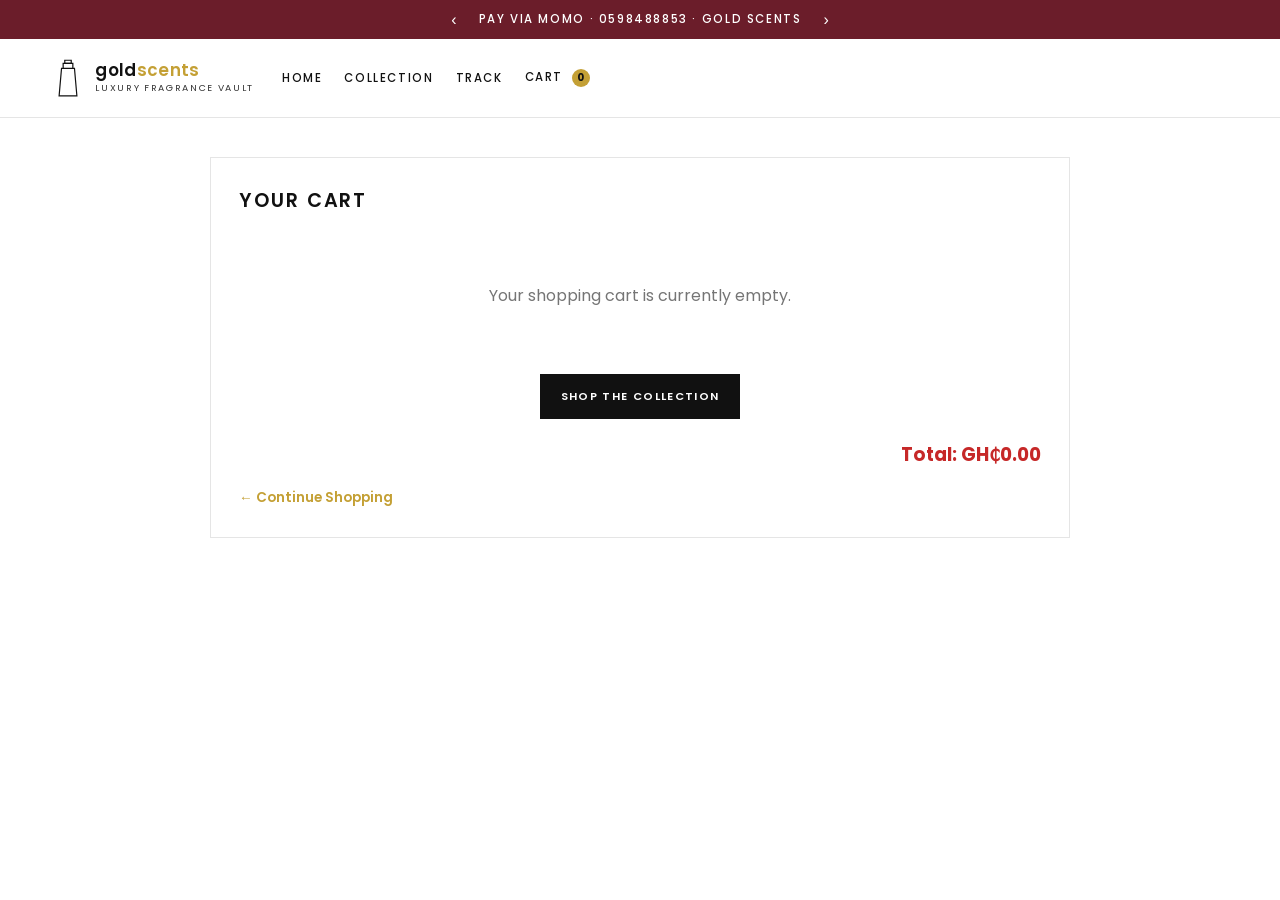
==== commit 14a4217f: "Match My Perfume Shop layout with Gold Scents branding. Rebuild storefront structure with overlay he" ====
--- a/cart.html
+++ b/cart.html
@@ -5,26 +5,37 @@
     <meta name="viewport" content="width=device-width, initial-scale=1.0">
     <title>Your Cart | Gold Scents</title>
     <link rel="preconnect" href="https://fonts.googleapis.com">
-    <link href="https://fonts.googleapis.com/css2?family=Manrope:wght@500;600;700&display=swap" rel="stylesheet">
+    <link href="https://fonts.googleapis.com/css2?family=Poppins:wght@400;500;600;700&display=swap" rel="stylesheet">
     <link rel="stylesheet" href="css/store.css">
     <link rel="stylesheet" href="css/store-pages.css">
 </head>
 <body>
-    <div class="announcement-bar">Pay via MoMo · 0598488853 · Gold Scents</div>
+    <div class="announcement-bar">
+        <button type="button" data-announcement-prev aria-label="Previous">‹</button>
+        <span data-announcement-text>Pay via MoMo · 0598488853 · Gold Scents</span>
+        <button type="button" data-announcement-next aria-label="Next">›</button>
+    </div>
 
-    <header class="site-header">
-        <div class="logo-mark">
-            <h1 class="logo-text">goldscents</h1>
-            <small>Luxury fragrance vault</small>
-        </div>
+    <header class="site-header inner-header">
+        <a class="logo" href="index.html">
+            <svg class="logo-bottle" viewBox="0 0 40 52" aria-hidden="true">
+                <path d="M14 8h12v6H14zM12 14h16l3 34H9L12 14z"></path>
+                <path d="M16 4h8v4h-8z"></path>
+            </svg>
+            <div>
+                <h1 class="logo-text">gold<span>scents</span></h1>
+                <small>Luxury fragrance vault</small>
+            </div>
+        </a>
         <nav>
             <a href="index.html">Home</a>
-            <a href="track.html">Track Order</a>
+            <a href="index.html#collection">Collection</a>
+            <a href="track.html">Track</a>
             <a href="cart.html">Cart <span class="cart-icon" id="cart-count">0</span></a>
         </nav>
     </header>
 
-    <main class="container">
+    <main class="page-shell has-solid-header">
         <div class="panel">
             <h2>Your Cart</h2>
             <div id="cart-contents"></div>
@@ -32,7 +43,7 @@
 
             <div id="checkout-section" style="display:none;">
                 <div class="payment-note" id="payment-note"></div>
-                <h3 style="margin:0 0 14px;font-size:0.9rem;letter-spacing:0.1em;text-transform:uppercase;">Delivery Details</h3>
+                <h3 style="margin:0 0 14px;font-size:0.85rem;letter-spacing:0.12em;text-transform:uppercase;">Delivery Details</h3>
                 <form id="order-form">
                     <div class="form-group">
                         <label for="cust-name">Full Name</label>
@@ -58,10 +69,9 @@
                         <label for="payment-proof">Payment Screenshot (optional)</label>
                         <input type="file" id="payment-proof" accept="image/*">
                     </div>
-                    <button type="submit" class="btn btn-dark checkout-btn">Complete Checkout</button>
+                    <button type="submit" class="btn checkout-btn">Complete Checkout</button>
                 </form>
             </div>
-
             <a href="index.html" class="back-link">← Continue Shopping</a>
         </div>
     </main>
@@ -70,9 +80,9 @@
     <script src="js/cart_store.js"></script>
     <script src="js/toast.js"></script>
     <script src="js/order_helpers.js"></script>
+    <script src="js/layout.js"></script>
     <script>
         let cart = load_cart();
-
         document.getElementById('payment-note').innerHTML =
             `Pay via MoMo to <strong>${MOMO_NUMBER}</strong> (${MOMO_ACCOUNT_NAME}), then enter your transaction ID and optionally upload a payment screenshot.`;
 
@@ -86,9 +96,7 @@
             if (cart.length === EMPTY_CART_LENGTH) {
                 container.innerHTML = `
                     <p class="empty-state">Your shopping cart is currently empty.</p>
-                    <div style="text-align:center;">
-                        <a class="btn btn-dark" href="index.html">Shop the Collection</a>
-                    </div>
+                    <div style="text-align:center;"><a class="btn" href="index.html">Shop the Collection</a></div>
                 `;
                 total_container.innerText = `Total: ${format_money(0)}`;
                 checkout_section.style.display = 'none';
@@ -96,7 +104,6 @@
             }
 
             checkout_section.style.display = 'block';
-
             cart.forEach((item, index) => {
                 const item_total = item.price * item.quantity;
                 const row = document.createElement('div');
@@ -115,14 +122,12 @@
                 `;
                 container.appendChild(row);
             });
-
             total_container.innerText = `Total: ${format_money(get_cart_total(cart))}`;
         }
 
         document.getElementById('cart-contents').addEventListener('click', (event) => {
             const button = event.target.closest('button');
             if (!button) return;
-
             const index = parseInt(button.dataset.index, 10);
             const action = button.dataset.action;
             const item = cart[index];
@@ -136,13 +141,11 @@
             } else if (action === 'dec') {
                 cart = update_item_quantity(cart, index, item.quantity - 1);
             }
-
             display_cart();
         });
 
         document.getElementById('order-form').addEventListener('submit', async (event) => {
             event.preventDefault();
-
             if (cart.length === EMPTY_CART_LENGTH) {
                 show_toast('Your cart is empty.', 'error');
                 return;
@@ -154,8 +157,6 @@
             const delivery_address = document.getElementById('cust-address').value.trim();
             const momo_transaction_id = document.getElementById('momo-id').value.trim();
             const total_price = get_cart_total(cart);
-            const proof_input = document.getElementById('payment-proof');
-
             const form_data = new FormData();
             form_data.append('customer_name', customer_name);
             form_data.append('customer_email', customer_email);
@@ -164,18 +165,12 @@
             form_data.append('momo_transaction_id', momo_transaction_id);
             form_data.append('total_price', String(total_price));
             form_data.append('items', JSON.stringify(cart));
-
-            if (proof_input.files && proof_input.files[0]) {
-                form_data.append('payment_proof', proof_input.files[0]);
-            }
+            const proof = document.getElementById('payment-proof').files[0];
+            if (proof) form_data.append('payment_proof', proof);
 
             try {
-                const response = await fetch('api/checkout.php', {
-                    method: 'POST',
-                    body: form_data,
-                });
+                const response = await fetch('api/checkout.php', { method: 'POST', body: form_data });
                 const result = await response.json();
-
                 if (result.success) {
                     save_last_order({
                         order_id: result.order_id,
@@ -186,11 +181,7 @@
                         delivery_address,
                         momo_transaction_id,
                         total_price,
-                        items: cart.map((item) => ({
-                            name: item.name,
-                            quantity: item.quantity,
-                            price: item.price,
-                        })),
+                        items: cart.map((item) => ({ name: item.name, quantity: item.quantity, price: item.price })),
                     });
                     clear_cart();
                     window.location.href = `order_success.html?order_id=${result.order_id}`;
@@ -198,7 +189,6 @@
                     show_toast(result.error || 'Checkout failed', 'error');
                 }
             } catch (error) {
-                console.error(error);
                 show_toast('Unexpected error during checkout.', 'error');
             }
         });
@@ -207,4 +197,3 @@
     </script>
 </body>
 </html>
-
--- a/css/store.css
+++ b/css/store.css
@@ -1,17 +1,17 @@
 ﻿:root {
-    --burgundy: #6b1d2a;
-    --burgundy-deep: #4f1420;
-    --ink: #161616;
-    --muted: #6f6f6f;
-    --line: #e6e6e6;
+    --announcement: #6b1d2a;
+    --ink: #111111;
+    --muted: #757575;
+    --line: #e5e5e5;
     --bg: #ffffff;
-    --bg-soft: #f7f7f7;
-    --bg-warm: #f3efe9;
-    --sale: #c62828;
-    --badge-blue: #1e5bb8;
+    --soft: #f5f5f5;
+    --price: #c62828;
+    --badge-blue: #1e5aa8;
+    --badge-grey: #9a9a9a;
+    --gold: #c4a035;
+    --gold-soft: #e0c56a;
     --danger: #c62828;
-    --success: #1f7a3f;
-    --gold: #b8952c;
+    --success: #2e7d32;
 }
 
 * { box-sizing: border-box; }
@@ -21,386 +21,417 @@
     min-height: 100vh;
     display: flex;
     flex-direction: column;
-    font-family: 'Manrope', 'Segoe UI', sans-serif;
+    font-family: 'Poppins', sans-serif;
     color: var(--ink);
     background: var(--bg);
 }
 
-h1, h2, h3, h4, .logo-text, .btn, .add-btn, nav a, .section-title, .announcement-bar {
-    font-family: 'Manrope', 'Segoe UI', sans-serif;
-}
-
-button, .btn, .add-btn, .qty-btn, .remove-btn, .status-select {
+button, .btn, .add-btn, .qty-btn, .remove-btn, .wish-btn, .filter-toggle {
     cursor: pointer;
 }
 
 a { color: inherit; text-decoration: none; }
 
 .announcement-bar {
-    background: var(--burgundy);
-    color: #fff;
-    text-align: center;
-    padding: 10px 16px;
+    background: var(--announcement);
+    color: #fff;
+    display: flex;
+    align-items: center;
+    justify-content: center;
+    gap: 18px;
+    padding: 11px 16px;
     font-size: 0.72rem;
-    letter-spacing: 1.6px;
-    text-transform: uppercase;
-    font-weight: 600;
+    letter-spacing: 0.14em;
+    text-transform: uppercase;
+    font-weight: 500;
+    position: relative;
+    z-index: 30;
+}
+
+.announcement-bar button {
+    border: none;
+    background: transparent;
+    color: #fff;
+    font-size: 1rem;
+    line-height: 1;
+    padding: 0 4px;
 }
 
 .site-header {
-    position: sticky;
+    position: absolute;
     top: 0;
-    z-index: 1000;
-    display: flex;
-    justify-content: space-between;
-    align-items: center;
-    gap: 16px;
-    flex-wrap: wrap;
-    padding: 18px 5%;
-    background: rgba(255, 255, 255, 0.94);
-    backdrop-filter: blur(10px);
-    border-bottom: 1px solid var(--line);
+    left: 0;
+    right: 0;
+    z-index: 20;
+    display: flex;
+    align-items: center;
+    gap: 28px;
+    padding: 18px 4%;
+    background: transparent;
+    transition: background 0.25s, box-shadow 0.25s, color 0.25s;
+}
+
+.hero-wrap { position: relative; }
+
+.site-header.is-solid {
+    position: fixed;
+    top: 0;
+    background: rgba(255, 255, 255, 0.97);
+    box-shadow: 0 1px 0 var(--line);
+}
+
+.site-header.is-solid .logo-text,
+.site-header.is-solid nav a,
+.site-header.is-solid .logo-bottle {
+    color: var(--ink);
+    stroke: var(--ink);
+}
+
+.site-header.is-solid .logo-text span { color: var(--gold); }
+
+.logo {
+    display: flex;
+    align-items: center;
+    gap: 10px;
+    flex-shrink: 0;
+}
+
+.logo-bottle {
+    width: 34px;
+    height: 42px;
+    stroke: #fff;
+    fill: none;
+    stroke-width: 1.5;
 }
 
 .logo-text {
     margin: 0;
-    font-size: 1.15rem;
-    letter-spacing: 0.08em;
+    color: #fff;
+    font-size: 1.05rem;
+    font-weight: 600;
+    letter-spacing: 0.02em;
     text-transform: lowercase;
-    font-weight: 700;
-    color: var(--ink);
-}
-
-.logo-mark {
-    display: flex;
-    flex-direction: column;
-    gap: 2px;
-}
-
-.logo-mark small {
-    font-size: 0.62rem;
+    line-height: 1.1;
+}
+
+.logo-text span { color: var(--gold-soft); }
+
+.logo small {
+    display: block;
+    margin-top: 2px;
+    font-size: 0.58rem;
     letter-spacing: 0.18em;
     text-transform: uppercase;
-    color: var(--muted);
+    opacity: 0.85;
 }
 
 nav {
     display: flex;
+    align-items: center;
     gap: 22px;
-    align-items: center;
     flex-wrap: wrap;
 }
 
 nav a {
-    color: var(--ink);
+    color: #fff;
     font-size: 0.72rem;
-    font-weight: 700;
-    letter-spacing: 0.12em;
+    font-weight: 500;
+    letter-spacing: 0.14em;
     text-transform: uppercase;
     transition: color 0.2s;
 }
 
-nav a:hover { color: var(--burgundy); }
+nav a:hover { color: var(--gold-soft); }
 
 .cart-icon {
     display: inline-flex;
+    min-width: 18px;
+    height: 18px;
+    margin-left: 4px;
+    padding: 0 5px;
     align-items: center;
     justify-content: center;
-    min-width: 20px;
-    height: 20px;
-    margin-left: 4px;
-    padding: 0 6px;
     border-radius: 999px;
-    background: var(--ink);
-    color: #fff;
-    font-size: 0.68rem;
+    background: var(--gold);
+    color: #111;
+    font-size: 0.65rem;
+    font-weight: 700;
 }
 
 .hero {
     position: relative;
-    min-height: 78vh;
+    min-height: 62vh;
     display: flex;
     align-items: center;
     overflow: hidden;
-    background: var(--bg-warm);
+    background: #1a1a1a;
 }
 
 .hero-media {
     position: absolute;
     inset: 0;
+    background-color: #1c1c1c;
     background-image:
-        linear-gradient(90deg, rgba(22, 22, 22, 0.55) 0%, rgba(22, 22, 22, 0.2) 48%, rgba(22, 22, 22, 0.08) 100%),
-        url('../image/laura_chouette.jpg');
+        linear-gradient(180deg, rgba(0, 0, 0, 0.45) 0%, rgba(0, 0, 0, 0.05) 28%, rgba(0, 0, 0, 0.15) 100%),
+        linear-gradient(90deg, rgba(0, 0, 0, 0.5) 0%, rgba(0, 0, 0, 0.2) 40%, rgba(0, 0, 0, 0.05) 100%),
+        url('../image/hero_collection.webp');
     background-size: cover;
     background-position: center;
-    animation: hero_drift 16s ease-in-out infinite alternate;
+    background-repeat: no-repeat;
 }
 
 .hero-content {
     position: relative;
     z-index: 1;
-    width: min(560px, 88%);
-    margin-left: 6%;
-    color: #fff;
-    animation: fade_up 0.8s ease both;
-}
-
-.hero-brand {
+    width: min(520px, 88%);
+    margin: 90px 0 60px 5%;
+    color: #fff;
+}
+
+.hero-kicker {
     margin: 0 0 10px;
-    font-size: 0.75rem;
-    letter-spacing: 0.28em;
-    text-transform: uppercase;
-    font-weight: 700;
-    color: #fff;
+    font-size: 0.7rem;
+    letter-spacing: 0.22em;
+    text-transform: uppercase;
+    color: var(--gold-soft);
+    font-weight: 600;
 }
 
 .hero h2 {
     margin: 0 0 14px;
-    font-size: clamp(2.4rem, 5.5vw, 4rem);
-    line-height: 1.02;
-    letter-spacing: 0.04em;
-    text-transform: uppercase;
-    font-weight: 700;
+    font-size: clamp(2.2rem, 5vw, 3.6rem);
+    line-height: 1.05;
+    letter-spacing: 0.06em;
+    text-transform: uppercase;
+    font-weight: 600;
 }
 
 .hero p {
-    margin: 0 0 26px;
+    margin: 0;
     max-width: 420px;
-    font-size: 1rem;
-    line-height: 1.6;
-    color: rgba(255, 255, 255, 0.9);
-}
-
-.hero-actions {
-    display: flex;
-    flex-wrap: wrap;
-    gap: 12px;
-}
-
-.btn {
-    display: inline-flex;
-    align-items: center;
-    justify-content: center;
-    padding: 13px 22px;
-    border: none;
-    background: #fff;
-    color: var(--ink);
+    font-size: 0.95rem;
+    line-height: 1.65;
+    color: rgba(255, 255, 255, 0.92);
+    font-weight: 400;
+}
+
+.catalog {
+    width: min(1280px, 94%);
+    margin: 0 auto;
+    padding: 28px 0 70px;
+    flex: 1;
+}
+
+.product-count {
+    text-align: center;
+    margin: 8px 0 28px;
+    color: var(--muted);
     font-size: 0.72rem;
-    font-weight: 700;
-    letter-spacing: 0.12em;
-    text-transform: uppercase;
-    transition: transform 0.2s, background 0.2s, color 0.2s;
-}
-
-.btn:hover {
-    transform: translateY(-1px);
-    background: var(--burgundy);
-    color: #fff;
-}
-
-.btn-ghost {
-    background: transparent;
-    color: #fff;
-    border: 1px solid rgba(255, 255, 255, 0.7);
-}
-
-.btn-ghost:hover {
-    background: #fff;
-    color: var(--ink);
-}
-
-.btn-dark {
-    background: var(--ink);
-    color: #fff;
-}
-
-.btn-dark:hover {
-    background: var(--burgundy);
-    color: #fff;
-}
-
-.container {
-    width: min(1240px, 92%);
-    margin: 0 auto;
-    padding: 36px 0 60px;
-    flex: 1;
-}
-
-.collection-toolbar {
-    display: flex;
-    justify-content: space-between;
-    align-items: center;
-    gap: 16px;
-    flex-wrap: wrap;
-    margin-bottom: 28px;
-}
-
-.product-count {
-    margin: 0;
-    color: var(--muted);
-    font-size: 0.78rem;
-    letter-spacing: 0.16em;
-    text-transform: uppercase;
-}
-
-.search-box {
-    width: min(320px, 100%);
-}
-
-.search-box input {
-    width: 100%;
-    padding: 12px 14px;
-    border: 1px solid var(--line);
-    background: #fff;
-    color: var(--ink);
-    font: inherit;
-    outline: none;
-}
-
-.search-box input:focus { border-color: var(--ink); }
+    letter-spacing: 0.2em;
+    text-transform: uppercase;
+    font-weight: 500;
+}
 
 .shop-layout {
     display: grid;
     grid-template-columns: 220px 1fr;
-    gap: 28px;
+    gap: 30px;
     align-items: start;
 }
 
-.filter-panel {
-    border-top: 1px solid var(--line);
-}
-
-.filter-group {
+.filter-panel { border-top: 1px solid var(--line); }
+
+.filter-group { border-bottom: 1px solid var(--line); }
+
+.filter-toggle {
+    width: 100%;
+    display: flex;
+    justify-content: space-between;
+    align-items: center;
+    padding: 16px 0;
+    border: none;
+    background: transparent;
+    font: inherit;
+    font-size: 0.72rem;
+    letter-spacing: 0.16em;
+    text-transform: uppercase;
+    color: var(--muted);
+    font-weight: 500;
+}
+
+.filter-toggle .chevron {
+    transition: transform 0.2s;
+    color: var(--gold);
+}
+
+.filter-group.is-open .chevron { transform: rotate(180deg); }
+
+.filter-body {
+    display: none;
+    padding: 0 0 14px;
+    color: var(--ink);
+    font-size: 0.88rem;
+}
+
+.filter-group.is-open .filter-body { display: block; }
+
+.filter-body label {
+    display: flex;
+    align-items: center;
+    gap: 8px;
+    margin-bottom: 8px;
+    font-size: 0.85rem;
+    letter-spacing: 0;
+    text-transform: none;
+    font-weight: 400;
+    color: var(--ink);
+    cursor: pointer;
+}
+
+.search-row {
+    display: flex;
+    justify-content: flex-end;
+    margin-bottom: 18px;
+}
+
+.search-row input {
+    width: min(280px, 100%);
+    border: none;
     border-bottom: 1px solid var(--line);
-    padding: 16px 0;
-}
-
-.filter-group h4 {
-    margin: 0;
-    font-size: 0.78rem;
-    letter-spacing: 0.14em;
-    text-transform: uppercase;
-}
-
-.filter-group p {
-    margin: 10px 0 0;
-    color: var(--muted);
-    font-size: 0.9rem;
-}
+    padding: 10px 0;
+    font: inherit;
+    font-size: 0.85rem;
+    outline: none;
+    background: transparent;
+}
+
+.search-row input:focus { border-bottom-color: var(--gold); }
 
 .product-grid {
     display: grid;
     grid-template-columns: repeat(3, minmax(0, 1fr));
-    gap: 22px;
+    gap: 28px 18px;
 }
 
 .product-card {
-    background: #fff;
-    border: 1px solid transparent;
-    display: flex;
-    flex-direction: column;
-    animation: fade_up 0.55s ease both;
-    transition: border-color 0.25s, box-shadow 0.25s;
-}
-
-.product-card:hover {
-    border-color: var(--line);
-    box-shadow: 0 10px 28px rgba(0, 0, 0, 0.06);
-}
-
-.card-media {
+    text-align: center;
     position: relative;
-    display: block;
-    background: var(--bg-soft);
+}
+
+.product-card__figure {
+    position: relative;
+    background: var(--soft);
+    aspect-ratio: 1 / 1.15;
+    margin-bottom: 14px;
     overflow: hidden;
-    aspect-ratio: 1 / 1.15;
-}
-
-.card-media img {
+}
+
+.product-card__figure img {
     width: 100%;
     height: 100%;
     object-fit: cover;
-    transition: transform 0.45s ease;
+    transition: transform 0.4s ease;
 }
 
 .product-card:hover img { transform: scale(1.04); }
 
-.card-badges {
+.badge-list {
     position: absolute;
-    top: 12px;
-    left: 12px;
-    right: 12px;
-    display: flex;
-    justify-content: space-between;
-    gap: 8px;
-    pointer-events: none;
+    top: 10px;
+    left: 10px;
+    z-index: 2;
+    display: flex;
+    flex-direction: column;
+    gap: 6px;
+    align-items: flex-start;
 }
 
 .badge {
     display: inline-block;
-    padding: 5px 8px;
-    font-size: 0.62rem;
+    padding: 4px 8px;
+    font-size: 0.6rem;
+    letter-spacing: 0.06em;
+    text-transform: uppercase;
+    font-weight: 600;
+    color: #fff;
+    background: var(--badge-blue);
+}
+
+.badge--sold { background: var(--badge-grey); }
+.badge--gold { background: var(--gold); color: #111; }
+
+.wish-btn {
+    position: absolute;
+    top: 10px;
+    right: 10px;
+    z-index: 2;
+    width: 34px;
+    height: 34px;
+    border: none;
+    background: transparent;
+    color: var(--ink);
+    display: grid;
+    place-items: center;
+}
+
+.wish-btn svg {
+    width: 20px;
+    height: 20px;
+    fill: none;
+    stroke: currentColor;
+    stroke-width: 1.5;
+}
+
+.wish-btn.is-active svg { fill: var(--gold); stroke: var(--gold); }
+
+.product-card__title {
+    margin: 0 0 6px;
+    font-size: 0.78rem;
+    font-weight: 500;
     letter-spacing: 0.08em;
     text-transform: uppercase;
-    font-weight: 700;
-    color: #fff;
-    background: var(--badge-blue);
-}
-
-.badge.out { background: #888; }
-.badge.low { background: var(--sale); }
-.badge.notes {
-    background: rgba(255, 255, 255, 0.92);
-    color: var(--ink);
-    margin-left: auto;
-}
-
-.product-info {
-    padding: 16px 4px 8px;
-    display: flex;
-    flex-direction: column;
-    gap: 6px;
-    flex: 1;
-}
-
-.product-title {
+    color: #555;
+}
+
+.product-card__title a:hover { color: var(--gold); }
+
+.product-card__price {
     margin: 0;
-    font-size: 0.95rem;
-    font-weight: 700;
-    letter-spacing: 0.02em;
-    text-transform: uppercase;
-}
-
-.product-title a { color: var(--ink); }
-
-.product-notes {
-    margin: 0;
+    font-size: 0.9rem;
+    font-weight: 600;
+    color: var(--price);
+}
+
+.product-card__notes {
+    margin: 4px 0 0;
+    font-size: 0.75rem;
     color: var(--muted);
-    font-size: 0.88rem;
-}
-
-.product-price {
-    margin: 4px 0 0;
-    font-size: 0.95rem;
-    font-weight: 700;
-}
-
-.card-actions {
+}
+
+.product-card__actions {
+    opacity: 0;
+    transform: translateY(6px);
+    transition: opacity 0.25s, transform 0.25s;
+    margin-top: 12px;
     display: grid;
     gap: 8px;
-    margin-top: 12px;
+}
+
+.product-card:hover .product-card__actions {
+    opacity: 1;
+    transform: translateY(0);
 }
 
 .add-btn, .wa-btn {
     width: 100%;
-    padding: 12px;
+    padding: 11px 12px;
     border: 1px solid var(--ink);
-    font-size: 0.7rem;
-    font-weight: 700;
-    letter-spacing: 0.1em;
-    text-transform: uppercase;
+    font: inherit;
+    font-size: 0.68rem;
+    letter-spacing: 0.12em;
+    text-transform: uppercase;
+    font-weight: 600;
     text-align: center;
-    font-family: inherit;
 }
 
 .add-btn {
@@ -408,10 +439,14 @@
     color: #fff;
 }
 
-.add-btn:hover { background: var(--burgundy); border-color: var(--burgundy); }
+.add-btn:hover {
+    background: var(--gold);
+    border-color: var(--gold);
+    color: #111;
+}
 
 .add-btn:disabled {
-    opacity: 0.45;
+    opacity: 0.4;
     cursor: not-allowed;
 }
 
@@ -421,38 +456,35 @@
 }
 
 .wa-btn:hover {
-    border-color: var(--burgundy);
-    color: var(--burgundy);
-}
-
+    border-color: var(--gold);
+    color: var(--gold);
+}
 
 .empty-state {
     grid-column: 1 / -1;
     text-align: center;
     color: var(--muted);
-    padding: 40px 0;
+    padding: 50px 0;
 }
 
 @keyframes fade_up {
-    from { opacity: 0; transform: translateY(14px); }
+    from { opacity: 0; transform: translateY(12px); }
     to { opacity: 1; transform: translateY(0); }
 }
 
-@keyframes hero_drift {
-    from { transform: scale(1.02); }
-    to { transform: scale(1.08); }
-}
+.product-card { animation: fade_up 0.45s ease both; }
 
 @media (max-width: 980px) {
     .shop-layout { grid-template-columns: 1fr; }
     .filter-panel { display: none; }
     .product-grid { grid-template-columns: repeat(2, minmax(0, 1fr)); }
+    .product-card__actions { opacity: 1; transform: none; }
 }
 
 @media (max-width: 700px) {
-    .hero { min-height: 70vh; }
-    .hero-content { margin: 0 auto; text-align: center; }
-    .hero p { margin-left: auto; margin-right: auto; }
-    .hero-actions { justify-content: center; }
-    .product-grid { grid-template-columns: 1fr; }
-}
+    .site-header { gap: 14px; padding: 14px 4%; }
+    nav { gap: 12px; }
+    .hero { min-height: 54vh; }
+    .hero-content { margin: 80px auto 40px; text-align: left; }
+    .product-grid { grid-template-columns: 1fr 1fr; gap: 18px 10px; }
+}
--- a/css/store-pages.css
+++ b/css/store-pages.css
@@ -6,7 +6,7 @@
 }
 
 .footer-content {
-    width: min(1240px, 100%);
+    width: min(1280px, 100%);
     margin: 0 auto;
     display: grid;
     grid-template-columns: repeat(3, minmax(0, 1fr));
@@ -15,16 +15,17 @@
 
 .footer-col h4 {
     margin: 0 0 14px;
-    font-size: 0.78rem;
-    letter-spacing: 0.14em;
-    text-transform: uppercase;
+    font-size: 0.72rem;
+    letter-spacing: 0.16em;
+    text-transform: uppercase;
+    color: var(--gold);
 }
 
 .footer-col p,
 .social-link {
     margin: 0;
     color: #bdbdbd;
-    font-size: 0.92rem;
+    font-size: 0.9rem;
     line-height: 1.6;
 }
 
@@ -34,10 +35,10 @@
     gap: 10px;
 }
 
-.social-link:hover { color: #fff; }
+.social-link:hover { color: var(--gold-soft); }
 
 .footer-bottom {
-    width: min(1240px, 100%);
+    width: min(1280px, 100%);
     margin: 32px auto 0;
     padding-top: 18px;
     border-top: 1px solid #2a2a2a;
@@ -46,18 +47,27 @@
     gap: 12px;
     flex-wrap: wrap;
     color: #888;
-    font-size: 0.82rem;
+    font-size: 0.8rem;
 }
 
 .footer-bottom a {
-    color: #fff;
-    font-weight: 700;
-    letter-spacing: 0.08em;
-    text-transform: uppercase;
-    font-size: 0.72rem;
-}
+    color: var(--gold);
+    font-weight: 600;
+    letter-spacing: 0.1em;
+    text-transform: uppercase;
+    font-size: 0.7rem;
+}
+
+.page-shell {
+    padding-top: 120px;
+    flex: 1;
+}
+
+.page-shell.has-solid-header { padding-top: 40px; }
 
 .panel {
+    width: min(860px, 92%);
+    margin: 0 auto 50px;
     background: #fff;
     border: 1px solid var(--line);
     padding: 28px;
@@ -65,9 +75,10 @@
 
 .panel h2 {
     margin: 0 0 18px;
-    font-size: 1.4rem;
-    letter-spacing: 0.08em;
-    text-transform: uppercase;
+    font-size: 1.2rem;
+    letter-spacing: 0.1em;
+    text-transform: uppercase;
+    font-weight: 600;
 }
 
 .cart-item {
@@ -82,7 +93,9 @@
 .item-details h4 {
     margin: 0 0 6px;
     text-transform: uppercase;
-    letter-spacing: 0.04em;
+    letter-spacing: 0.06em;
+    font-size: 0.85rem;
+    font-weight: 600;
 }
 
 .item-details p {
@@ -105,21 +118,22 @@
     font-weight: 700;
 }
 
-.qty-btn:hover { border-color: var(--ink); }
+.qty-btn:hover { border-color: var(--gold); color: var(--gold); }
 
 .remove-btn {
     border: none;
     background: none;
     color: var(--danger);
-    font-weight: 700;
+    font-weight: 600;
     font-family: inherit;
 }
 
 .total-section {
     margin-top: 22px;
     text-align: right;
-    font-size: 1.2rem;
+    font-size: 1.15rem;
     font-weight: 700;
+    color: var(--price);
 }
 
 .form-group { margin-bottom: 14px; }
@@ -127,10 +141,10 @@
 label {
     display: block;
     margin-bottom: 6px;
-    font-size: 0.72rem;
-    letter-spacing: 0.1em;
-    text-transform: uppercase;
-    font-weight: 700;
+    font-size: 0.7rem;
+    letter-spacing: 0.12em;
+    text-transform: uppercase;
+    font-weight: 600;
 }
 
 input, textarea, select {
@@ -143,25 +157,52 @@
     outline: none;
 }
 
-input:focus, textarea:focus, select:focus { border-color: var(--ink); }
+input:focus, textarea:focus, select:focus { border-color: var(--gold); }
+
+.btn {
+    display: inline-flex;
+    align-items: center;
+    justify-content: center;
+    padding: 13px 20px;
+    border: 1px solid var(--ink);
+    background: var(--ink);
+    color: #fff;
+    font: inherit;
+    font-size: 0.7rem;
+    letter-spacing: 0.12em;
+    text-transform: uppercase;
+    font-weight: 600;
+    transition: background 0.2s, border-color 0.2s, color 0.2s;
+}
+
+.btn:hover {
+    background: var(--gold);
+    border-color: var(--gold);
+    color: #111;
+}
+
+.btn-ghost {
+    background: #fff;
+    color: var(--ink);
+}
 
 .checkout-btn { width: 100%; margin-top: 8px; }
 
 .payment-note {
     margin: 18px 0;
     padding: 14px;
-    background: var(--bg-soft);
-    border: 1px solid var(--line);
-    color: var(--muted);
-    font-size: 0.92rem;
+    background: #fcf8ec;
+    border: 1px solid #ead9a0;
+    color: #666;
+    font-size: 0.9rem;
     line-height: 1.5;
 }
 
 .back-link {
     display: inline-block;
     margin-top: 20px;
-    color: var(--burgundy);
-    font-weight: 700;
+    color: var(--gold);
+    font-weight: 600;
     font-size: 0.85rem;
 }
 
@@ -175,14 +216,20 @@
     width: 100%;
     aspect-ratio: 1 / 1.05;
     object-fit: cover;
-    background: var(--bg-soft);
+    background: var(--soft);
 }
 
 .detail-copy h1 {
     margin: 0 0 10px;
-    font-size: clamp(1.8rem, 4vw, 2.6rem);
-    letter-spacing: 0.04em;
-    text-transform: uppercase;
+    font-size: clamp(1.6rem, 3.5vw, 2.3rem);
+    letter-spacing: 0.06em;
+    text-transform: uppercase;
+    font-weight: 600;
+}
+
+.detail-copy .product-card__price {
+    font-size: 1.2rem;
+    margin: 14px 0;
 }
 
 .success-box { text-align: center; padding: 42px 20px; }
@@ -191,7 +238,7 @@
     margin: 16px 0;
     font-size: 2rem;
     font-weight: 700;
-    color: var(--burgundy);
+    color: var(--gold);
 }
 
 .order-summary {
@@ -200,13 +247,13 @@
     max-width: 520px;
     border: 1px solid var(--line);
     padding: 18px;
-    background: var(--bg-soft);
+    background: var(--soft);
 }
 
 .order-summary h3 {
     margin: 0 0 12px;
-    font-size: 0.85rem;
-    letter-spacing: 0.1em;
+    font-size: 0.8rem;
+    letter-spacing: 0.12em;
     text-transform: uppercase;
 }
 
@@ -229,12 +276,13 @@
     justify-content: space-between;
     margin: 14px 0 8px;
     font-weight: 700;
+    color: var(--price);
 }
 
 .summary-meta {
     margin: 6px 0 0;
     color: var(--muted);
-    font-size: 0.9rem;
+    font-size: 0.88rem;
 }
 
 .status-tracker {
@@ -259,17 +307,17 @@
 }
 
 .tracker-step.is-complete .tracker-dot,
-.tracker-step.is-current .tracker-dot { background: var(--burgundy); }
+.tracker-step.is-current .tracker-dot { background: var(--gold); }
 
 .tracker-label {
     display: block;
-    font-size: 0.62rem;
+    font-size: 0.6rem;
     letter-spacing: 0.08em;
     text-transform: uppercase;
     color: var(--muted);
 }
 
-.tracker-step.is-current .tracker-label { color: var(--burgundy); }
+.tracker-step.is-current .tracker-label { color: var(--gold); }
 
 .toast-host {
     position: fixed;
@@ -286,7 +334,7 @@
     max-width: 360px;
     background: #111;
     color: #fff;
-    border-left: 3px solid var(--burgundy);
+    border-left: 3px solid var(--gold);
     padding: 12px 16px;
     opacity: 0;
     transform: translateY(8px);
@@ -298,6 +346,24 @@
 .toast-error { border-left-color: var(--danger); }
 .toast-visible { opacity: 1; transform: translateY(0); }
 
+.header-spacer { height: 0; }
+
+.inner-header.site-header {
+    position: sticky;
+    top: 0;
+    background: #fff;
+    box-shadow: 0 1px 0 var(--line);
+}
+
+.inner-header .logo-text,
+.inner-header nav a,
+.inner-header .logo-bottle {
+    color: var(--ink);
+    stroke: var(--ink);
+}
+
+.inner-header .logo-text span { color: var(--gold); }
+
 @media (max-width: 980px) {
     .footer-content { grid-template-columns: 1fr; }
 }
@@ -305,4 +371,5 @@
 @media (max-width: 700px) {
     .detail-layout { grid-template-columns: 1fr; }
     .cart-item { flex-direction: column; align-items: flex-start; }
-}
+    .page-shell { padding-top: 100px; }
+}
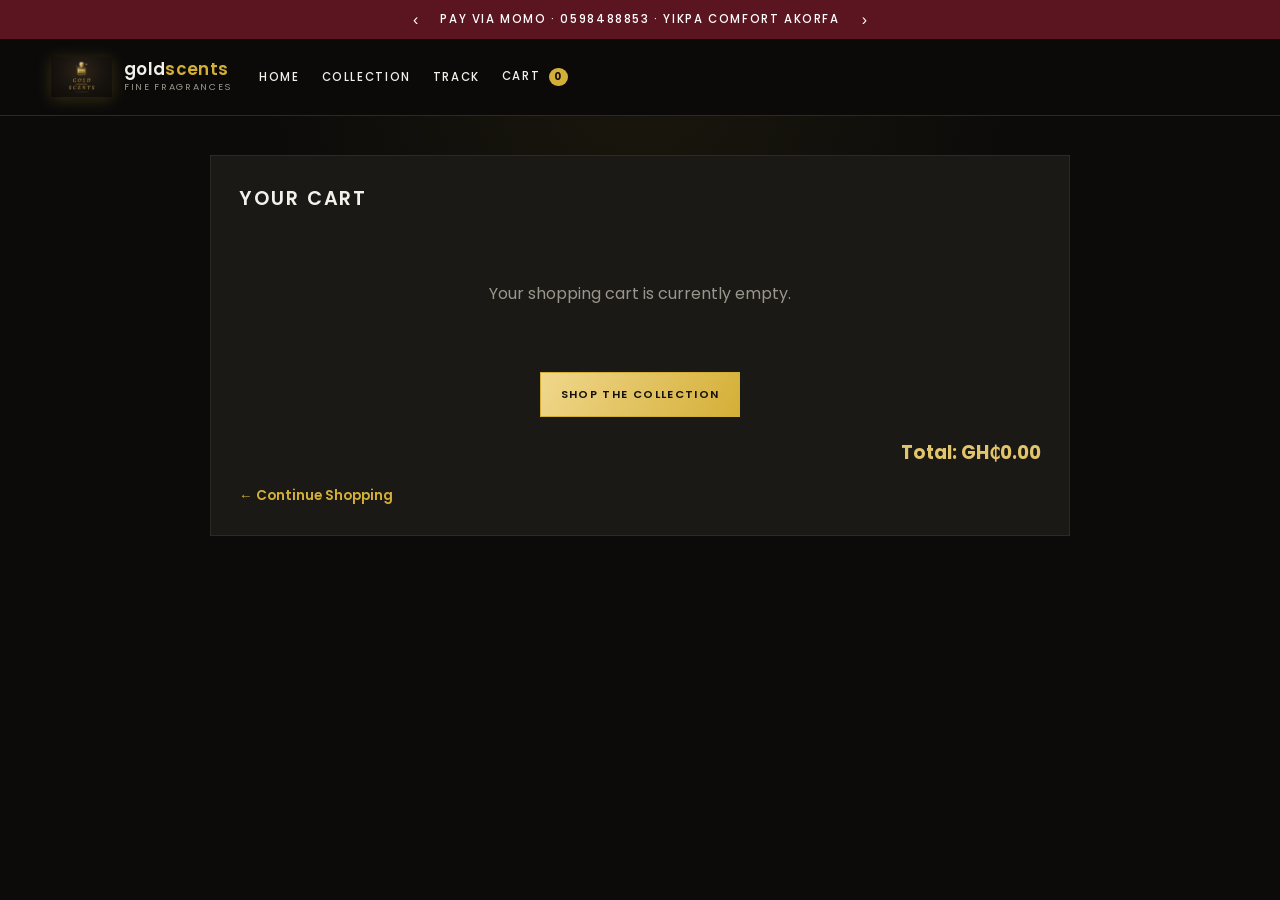
==== commit 1338532d: "Polish storefront branding and refresh admin auth UI. Use the custom logo with wordmark, dark-gold s" ====
--- a/cart.html
+++ b/cart.html
@@ -12,19 +12,16 @@
 <body>
     <div class="announcement-bar">
         <button type="button" data-announcement-prev aria-label="Previous">‹</button>
-        <span data-announcement-text>Pay via MoMo · 0598488853 · Gold Scents</span>
+        <span data-announcement-text>Pay via MoMo · 0598488853 · Yikpa Comfort Akorfa</span>
         <button type="button" data-announcement-next aria-label="Next">›</button>
     </div>
 
     <header class="site-header inner-header">
-        <a class="logo" href="index.html">
-            <svg class="logo-bottle" viewBox="0 0 40 52" aria-hidden="true">
-                <path d="M14 8h12v6H14zM12 14h16l3 34H9L12 14z"></path>
-                <path d="M16 4h8v4h-8z"></path>
-            </svg>
-            <div>
+        <a class="logo" href="index.html" aria-label="Gold Scents home">
+            <img class="logo-image" src="image/gold_scents_logo.png" alt="">
+            <div class="logo-mark">
                 <h1 class="logo-text">gold<span>scents</span></h1>
-                <small>Luxury fragrance vault</small>
+                <small>Fine Fragrances</small>
             </div>
         </a>
         <nav>
@@ -197,3 +194,6 @@
     </script>
 </body>
 </html>
+
+
+
--- a/css/store.css
+++ b/css/store.css
@@ -1,17 +1,19 @@
 ﻿:root {
-    --announcement: #6b1d2a;
-    --ink: #111111;
-    --muted: #757575;
-    --line: #e5e5e5;
-    --bg: #ffffff;
-    --soft: #f5f5f5;
-    --price: #c62828;
-    --badge-blue: #1e5aa8;
-    --badge-grey: #9a9a9a;
-    --gold: #c4a035;
-    --gold-soft: #e0c56a;
-    --danger: #c62828;
-    --success: #2e7d32;
+    --announcement: #5a1520;
+    --ink: #f3f1ea;
+    --muted: #9b968c;
+    --line: #2c2a27;
+    --bg: #0c0b0a;
+    --soft: #161411;
+    --panel: #1b1915;
+    --price: #e0c56a;
+    --badge-blue: #2a6fbf;
+    --badge-grey: #6d6d6d;
+    --gold: #d4af37;
+    --gold-soft: #f0d78c;
+    --gold-deep: #8a6a12;
+    --danger: #e25555;
+    --success: #3f9d5c;
 }
 
 * { box-sizing: border-box; }
@@ -23,7 +25,9 @@
     flex-direction: column;
     font-family: 'Poppins', sans-serif;
     color: var(--ink);
-    background: var(--bg);
+    background:
+        radial-gradient(ellipse at top, rgba(212, 175, 55, 0.08), transparent 42%),
+        var(--bg);
 }
 
 button, .btn, .add-btn, .qty-btn, .remove-btn, .wish-btn, .filter-toggle {
@@ -76,32 +80,40 @@
 .site-header.is-solid {
     position: fixed;
     top: 0;
-    background: rgba(255, 255, 255, 0.97);
+    background: rgba(12, 11, 10, 0.94);
+    backdrop-filter: blur(10px);
     box-shadow: 0 1px 0 var(--line);
 }
 
-.site-header.is-solid .logo-text,
-.site-header.is-solid nav a,
-.site-header.is-solid .logo-bottle {
+.site-header.is-solid nav a {
     color: var(--ink);
-    stroke: var(--ink);
-}
-
-.site-header.is-solid .logo-text span { color: var(--gold); }
+}
 
 .logo {
     display: flex;
     align-items: center;
-    gap: 10px;
+    gap: 12px;
     flex-shrink: 0;
 }
 
-.logo-bottle {
-    width: 34px;
-    height: 42px;
-    stroke: #fff;
-    fill: none;
-    stroke-width: 1.5;
+.logo-image {
+    display: block;
+    height: 44px;
+    width: auto;
+    object-fit: contain;
+    filter: drop-shadow(0 2px 8px rgba(212, 175, 55, 0.22));
+    transition: transform 0.25s ease, filter 0.25s ease;
+}
+
+.logo:hover .logo-image {
+    transform: translateY(-1px) scale(1.04);
+    filter: drop-shadow(0 4px 12px rgba(240, 215, 140, 0.4));
+}
+
+.logo-mark {
+    display: flex;
+    flex-direction: column;
+    gap: 2px;
 }
 
 .logo-text {
@@ -114,15 +126,27 @@
     line-height: 1.1;
 }
 
-.logo-text span { color: var(--gold-soft); }
-
-.logo small {
-    display: block;
-    margin-top: 2px;
+.logo-text span {
+    color: var(--gold-soft);
+}
+
+.logo-mark small {
     font-size: 0.58rem;
     letter-spacing: 0.18em;
     text-transform: uppercase;
-    opacity: 0.85;
+    color: rgba(255, 255, 255, 0.78);
+}
+
+.site-header.is-solid .logo-text {
+    color: var(--ink);
+}
+
+.site-header.is-solid .logo-text span {
+    color: var(--gold);
+}
+
+.site-header.is-solid .logo-mark small {
+    color: var(--muted);
 }
 
 nav {
@@ -303,8 +327,10 @@
     font-size: 0.85rem;
     outline: none;
     background: transparent;
-}
-
+    color: var(--ink);
+}
+
+.search-row input::placeholder { color: var(--muted); }
 .search-row input:focus { border-bottom-color: var(--gold); }
 
 .product-grid {
@@ -320,7 +346,8 @@
 
 .product-card__figure {
     position: relative;
-    background: var(--soft);
+    background: linear-gradient(180deg, #1f1c17 0%, #12100d 100%);
+    border: 1px solid var(--line);
     aspect-ratio: 1 / 1.15;
     margin-bottom: 14px;
     overflow: hidden;
@@ -369,7 +396,7 @@
     height: 34px;
     border: none;
     background: transparent;
-    color: var(--ink);
+    color: #fff;
     display: grid;
     place-items: center;
 }
@@ -390,10 +417,10 @@
     font-weight: 500;
     letter-spacing: 0.08em;
     text-transform: uppercase;
-    color: #555;
-}
-
-.product-card__title a:hover { color: var(--gold); }
+    color: #cfc8b8;
+}
+
+.product-card__title a:hover { color: var(--gold-soft); }
 
 .product-card__price {
     margin: 0;
@@ -425,7 +452,7 @@
 .add-btn, .wa-btn {
     width: 100%;
     padding: 11px 12px;
-    border: 1px solid var(--ink);
+    border: 1px solid var(--gold);
     font: inherit;
     font-size: 0.68rem;
     letter-spacing: 0.12em;
@@ -435,14 +462,14 @@
 }
 
 .add-btn {
-    background: var(--ink);
-    color: #fff;
+    background: linear-gradient(120deg, var(--gold-soft), var(--gold));
+    color: #14110c;
 }
 
 .add-btn:hover {
-    background: var(--gold);
-    border-color: var(--gold);
-    color: #111;
+    background: var(--gold-soft);
+    border-color: var(--gold-soft);
+    color: #14110c;
 }
 
 .add-btn:disabled {
@@ -451,13 +478,14 @@
 }
 
 .wa-btn {
-    background: #fff;
-    color: var(--ink);
+    background: transparent;
+    color: var(--gold-soft);
 }
 
 .wa-btn:hover {
-    border-color: var(--gold);
-    color: var(--gold);
+    border-color: var(--gold-soft);
+    color: #fff;
+    background: rgba(212, 175, 55, 0.1);
 }
 
 .empty-state {
--- a/css/store-pages.css
+++ b/css/store-pages.css
@@ -68,7 +68,7 @@
 .panel {
     width: min(860px, 92%);
     margin: 0 auto 50px;
-    background: #fff;
+    background: var(--panel);
     border: 1px solid var(--line);
     padding: 28px;
 }
@@ -113,7 +113,7 @@
     width: 32px;
     height: 32px;
     border: 1px solid var(--line);
-    background: #fff;
+    background: var(--soft);
     color: var(--ink);
     font-weight: 700;
 }
@@ -151,7 +151,7 @@
     width: 100%;
     padding: 12px;
     border: 1px solid var(--line);
-    background: #fff;
+    background: var(--soft);
     color: var(--ink);
     font: inherit;
     outline: none;
@@ -164,9 +164,9 @@
     align-items: center;
     justify-content: center;
     padding: 13px 20px;
-    border: 1px solid var(--ink);
-    background: var(--ink);
-    color: #fff;
+    border: 1px solid var(--gold);
+    background: linear-gradient(120deg, var(--gold-soft), var(--gold));
+    color: #14110c;
     font: inherit;
     font-size: 0.7rem;
     letter-spacing: 0.12em;
@@ -176,14 +176,14 @@
 }
 
 .btn:hover {
-    background: var(--gold);
-    border-color: var(--gold);
-    color: #111;
+    background: var(--gold-soft);
+    border-color: var(--gold-soft);
+    color: #14110c;
 }
 
 .btn-ghost {
-    background: #fff;
-    color: var(--ink);
+    background: transparent;
+    color: var(--gold-soft);
 }
 
 .checkout-btn { width: 100%; margin-top: 8px; }
@@ -191,9 +191,9 @@
 .payment-note {
     margin: 18px 0;
     padding: 14px;
-    background: #fcf8ec;
-    border: 1px solid #ead9a0;
-    color: #666;
+    background: rgba(212, 175, 55, 0.08);
+    border: 1px solid rgba(212, 175, 55, 0.28);
+    color: var(--muted);
     font-size: 0.9rem;
     line-height: 1.5;
 }
@@ -351,18 +351,30 @@
 .inner-header.site-header {
     position: sticky;
     top: 0;
-    background: #fff;
+    background: rgba(12, 11, 10, 0.96);
+    backdrop-filter: blur(10px);
     box-shadow: 0 1px 0 var(--line);
 }
 
-.inner-header .logo-text,
-.inner-header nav a,
-.inner-header .logo-bottle {
+.inner-header nav a {
     color: var(--ink);
-    stroke: var(--ink);
-}
-
-.inner-header .logo-text span { color: var(--gold); }
+}
+
+.inner-header .logo-image {
+    height: 40px;
+}
+
+.inner-header .logo-text {
+    color: var(--ink);
+}
+
+.inner-header .logo-text span {
+    color: var(--gold);
+}
+
+.inner-header .logo-mark small {
+    color: var(--muted);
+}
 
 @media (max-width: 980px) {
     .footer-content { grid-template-columns: 1fr; }
